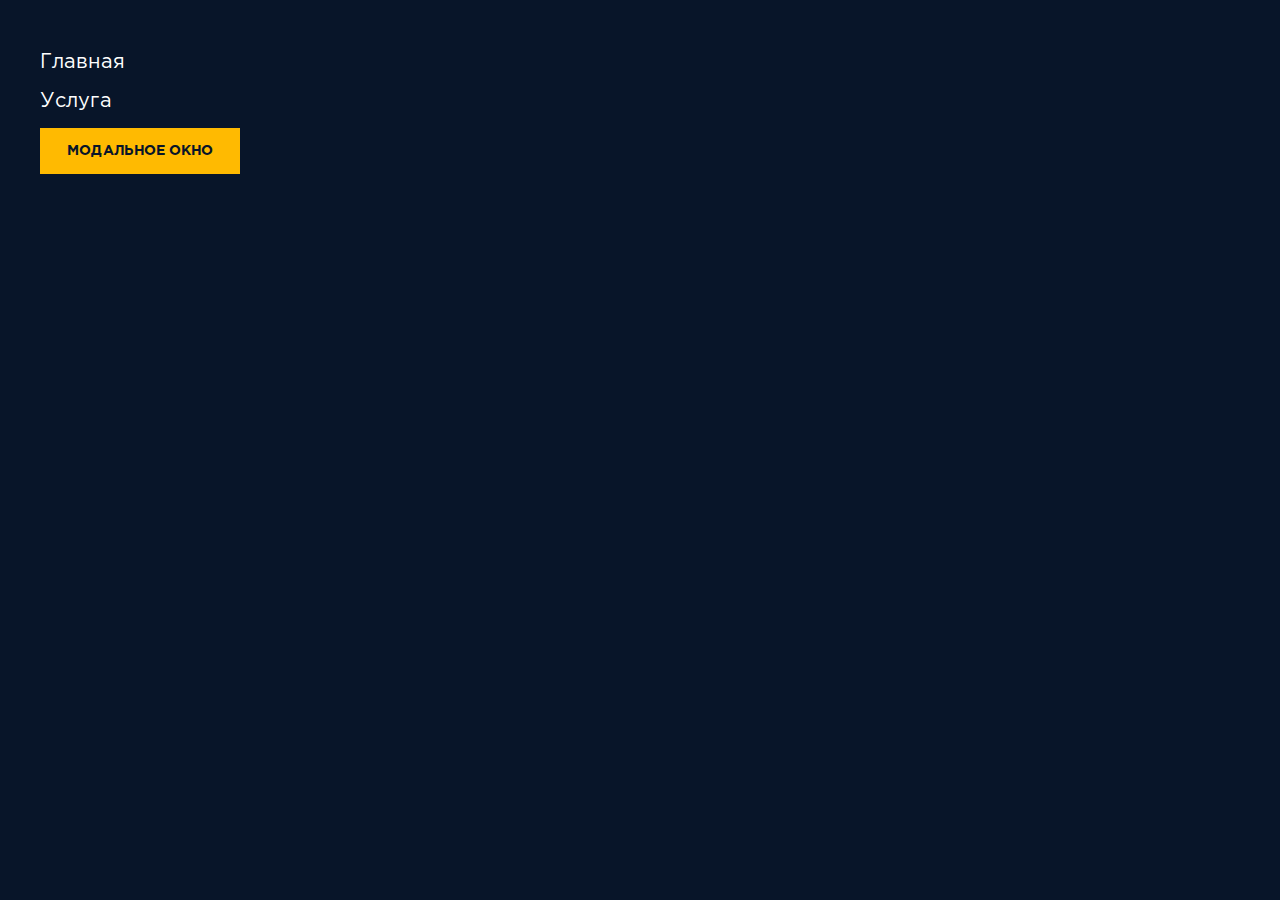
==== nav.html @ 05c07305 "comment2" ====
<!DOCTYPE html>
<html lang="en">

<head>
	<meta charset="UTF-8">
	<meta name="viewport" content="width=device-width, initial-scale=1.0">
	<meta name="keywords" content="">
	<link rel="stylesheet" href="css/libs.min.css">
	<link rel="stylesheet" href="css/style.min.css">
	<title>Навигация</title>
	<script src="https://api-maps.yandex.ru/2.1/?lang=ru_RU&apikey=9133eb49-3a97-4b2d-90be-6b80a97a5036" type="text/javascript"></script>
</head>


<body>
	
	<section class="nav">
		<div class="container">
			<ul class="nav__list">
				<li><a href="index.html">Главная</a></li>
				<li><a href="service.html">Услуга</a></li>

				<li>
					<button class="modal-btn btn-yellow" data-modal="contactModal">Модальное окно</button>
				</li>
			</ul>

			<div class="modal" id="contactModal">
				<div class="modal__dialog">
					<button type="button" class="_close-modal modal__close" data-bs-dismiss="modal" aria-label="Close">
						<svg width="14" height="14" viewBox="0 0 14 14" fill="none" xmlns="http://www.w3.org/2000/svg">
							<path d="M13 1L1 13M1 1L13 13" stroke="#999999" stroke-width="2" stroke-linecap="round" stroke-linejoin="round"></path>
						</svg>
					</button>
					<div class="modal__content">
						<h3 class="modal-title">Заголовок</h3>
						<form class="modal-form">
							<fieldset class="modal-form__group">
								<span>Ваше имя</span>
								<input type="text" placeholder="">
							</fieldset>
							<fieldset class="modal-form__group">
								<span>Телефон</span>
								<input type="tel" placeholder="">
							</fieldset>
							<fieldset class="modal-form__group">
								<button class="modal-form__btn btn-yellow">Отправить</button>
							</fieldset>
						</form>
					</div>
				</div>
			</div>
		</div>
	</section>	

	<script src="js/libs.min.js"></script>
<script src="js/main.min.js"></script>

</body>

</html>
---- css/libs.min.css ----
@font-face{font-family:"swiper-icons";src:url("data:application/font-woff;charset=utf-8;base64, [base64]//wADZ2x5ZgAAAywAAADMAAAD2MHtryVoZWFkAAABbAAAADAAAAA2E2+eoWhoZWEAAAGcAAAAHwAAACQC9gDzaG10eAAAAigAAAAZAAAArgJkABFsb2NhAAAC0AAAAFoAAABaFQAUGG1heHAAAAG8AAAAHwAAACAAcABAbmFtZQAAA/gAAAE5AAACXvFdBwlwb3N0AAAFNAAAAGIAAACE5s74hXjaY2BkYGAAYpf5Hu/j+W2+MnAzMYDAzaX6QjD6/4//Bxj5GA8AuRwMYGkAPywL13jaY2BkYGA88P8Agx4j+/8fQDYfA1AEBWgDAIB2BOoAeNpjYGRgYNBh4GdgYgABEMnIABJzYNADCQAACWgAsQB42mNgYfzCOIGBlYGB0YcxjYGBwR1Kf2WQZGhhYGBiYGVmgAFGBiQQkOaawtDAoMBQxXjg/wEGPcYDDA4wNUA2CCgwsAAAO4EL6gAAeNpj2M0gyAACqxgGNWBkZ2D4/wMA+xkDdgAAAHjaY2BgYGaAYBkGRgYQiAHyGMF8FgYHIM3DwMHABGQrMOgyWDLEM1T9/w8UBfEMgLzE////P/5//f/V/xv+r4eaAAeMbAxwIUYmIMHEgKYAYjUcsDAwsLKxc3BycfPw8jEQA/[base64]/uznmfPFBNODM2K7MTQ45YEAZqGP81AmGGcF3iPqOop0r1SPTaTbVkfUe4HXj97wYE+yNwWYxwWu4v1ugWHgo3S1XdZEVqWM7ET0cfnLGxWfkgR42o2PvWrDMBSFj/IHLaF0zKjRgdiVMwScNRAoWUoH78Y2icB/yIY09An6AH2Bdu/UB+yxopYshQiEvnvu0dURgDt8QeC8PDw7Fpji3fEA4z/PEJ6YOB5hKh4dj3EvXhxPqH/SKUY3rJ7srZ4FZnh1PMAtPhwP6fl2PMJMPDgeQ4rY8YT6Gzao0eAEA409DuggmTnFnOcSCiEiLMgxCiTI6Cq5DZUd3Qmp10vO0LaLTd2cjN4fOumlc7lUYbSQcZFkutRG7g6JKZKy0RmdLY680CDnEJ+UMkpFFe1RN7nxdVpXrC4aTtnaurOnYercZg2YVmLN/d/gczfEimrE/fs/bOuq29Zmn8tloORaXgZgGa78yO9/cnXm2BpaGvq25Dv9S4E9+5SIc9PqupJKhYFSSl47+Qcr1mYNAAAAeNptw0cKwkAAAMDZJA8Q7OUJvkLsPfZ6zFVERPy8qHh2YER+3i/BP83vIBLLySsoKimrqKqpa2hp6+jq6RsYGhmbmJqZSy0sraxtbO3sHRydnEMU4uR6yx7JJXveP7WrDycAAAAAAAH//wACeNpjYGRgYOABYhkgZgJCZgZNBkYGLQZtIJsFLMYAAAw3ALgAeNolizEKgDAQBCchRbC2sFER0YD6qVQiBCv/H9ezGI6Z5XBAw8CBK/m5iQQVauVbXLnOrMZv2oLdKFa8Pjuru2hJzGabmOSLzNMzvutpB3N42mNgZGBg4GKQYzBhYMxJLMlj4GBgAYow/P/PAJJhLM6sSoWKfWCAAwDAjgbRAAB42mNgYGBkAIIbCZo5IPrmUn0hGA0AO8EFTQAA");font-weight:400;font-style:normal}:root{--swiper-theme-color: #007aff}.swiper{margin-left:auto;margin-right:auto;position:relative;overflow:hidden;list-style:none;padding:0;z-index:1}.swiper-vertical>.swiper-wrapper{flex-direction:column}.swiper-wrapper{position:relative;width:100%;height:100%;z-index:1;display:flex;transition-property:transform;box-sizing:content-box}.swiper-android .swiper-slide,.swiper-wrapper{transform:translate3d(0px, 0, 0)}.swiper-pointer-events{touch-action:pan-y}.swiper-pointer-events.swiper-vertical{touch-action:pan-x}.swiper-slide{flex-shrink:0;width:100%;height:100%;position:relative;transition-property:transform}.swiper-slide-invisible-blank{visibility:hidden}.swiper-autoheight,.swiper-autoheight .swiper-slide{height:auto}.swiper-autoheight .swiper-wrapper{align-items:flex-start;transition-property:transform,height}.swiper-backface-hidden .swiper-slide{transform:translateZ(0);-webkit-backface-visibility:hidden;backface-visibility:hidden}.swiper-3d,.swiper-3d.swiper-css-mode .swiper-wrapper{perspective:1200px}.swiper-3d .swiper-wrapper,.swiper-3d .swiper-slide,.swiper-3d .swiper-slide-shadow,.swiper-3d .swiper-slide-shadow-left,.swiper-3d .swiper-slide-shadow-right,.swiper-3d .swiper-slide-shadow-top,.swiper-3d .swiper-slide-shadow-bottom,.swiper-3d .swiper-cube-shadow{transform-style:preserve-3d}.swiper-3d .swiper-slide-shadow,.swiper-3d .swiper-slide-shadow-left,.swiper-3d .swiper-slide-shadow-right,.swiper-3d .swiper-slide-shadow-top,.swiper-3d .swiper-slide-shadow-bottom{position:absolute;left:0;top:0;width:100%;height:100%;pointer-events:none;z-index:10}.swiper-3d .swiper-slide-shadow{background:rgba(0,0,0,.15)}.swiper-3d .swiper-slide-shadow-left{background-image:linear-gradient(to left, rgba(0, 0, 0, 0.5), rgba(0, 0, 0, 0))}.swiper-3d .swiper-slide-shadow-right{background-image:linear-gradient(to right, rgba(0, 0, 0, 0.5), rgba(0, 0, 0, 0))}.swiper-3d .swiper-slide-shadow-top{background-image:linear-gradient(to top, rgba(0, 0, 0, 0.5), rgba(0, 0, 0, 0))}.swiper-3d .swiper-slide-shadow-bottom{background-image:linear-gradient(to bottom, rgba(0, 0, 0, 0.5), rgba(0, 0, 0, 0))}.swiper-css-mode>.swiper-wrapper{overflow:auto;scrollbar-width:none;-ms-overflow-style:none}.swiper-css-mode>.swiper-wrapper::-webkit-scrollbar{display:none}.swiper-css-mode>.swiper-wrapper>.swiper-slide{scroll-snap-align:start start}.swiper-horizontal.swiper-css-mode>.swiper-wrapper{scroll-snap-type:x mandatory}.swiper-vertical.swiper-css-mode>.swiper-wrapper{scroll-snap-type:y mandatory}.swiper-centered>.swiper-wrapper::before{content:"";flex-shrink:0;order:9999}.swiper-centered.swiper-horizontal>.swiper-wrapper>.swiper-slide:first-child{margin-inline-start:var(--swiper-centered-offset-before)}.swiper-centered.swiper-horizontal>.swiper-wrapper::before{height:100%;min-height:1px;width:var(--swiper-centered-offset-after)}.swiper-centered.swiper-vertical>.swiper-wrapper>.swiper-slide:first-child{margin-block-start:var(--swiper-centered-offset-before)}.swiper-centered.swiper-vertical>.swiper-wrapper::before{width:100%;min-width:1px;height:var(--swiper-centered-offset-after)}.swiper-centered>.swiper-wrapper>.swiper-slide{scroll-snap-align:center center}.swiper-virtual .swiper-slide{-webkit-backface-visibility:hidden;transform:translateZ(0)}.swiper-virtual.swiper-css-mode .swiper-wrapper::after{content:"";position:absolute;left:0;top:0;pointer-events:none}.swiper-virtual.swiper-css-mode.swiper-horizontal .swiper-wrapper::after{height:1px;width:var(--swiper-virtual-size)}.swiper-virtual.swiper-css-mode.swiper-vertical .swiper-wrapper::after{width:1px;height:var(--swiper-virtual-size)}:root{--swiper-navigation-size: 44px}.swiper-button-prev,.swiper-button-next{position:absolute;top:50%;width:calc(var(--swiper-navigation-size)/44*27);height:var(--swiper-navigation-size);margin-top:calc(0px - var(--swiper-navigation-size)/2);z-index:10;cursor:pointer;display:flex;align-items:center;justify-content:center;color:var(--swiper-navigation-color, var(--swiper-theme-color))}.swiper-button-prev.swiper-button-disabled,.swiper-button-next.swiper-button-disabled{opacity:.35;cursor:auto;pointer-events:none}.swiper-button-prev.swiper-button-hidden,.swiper-button-next.swiper-button-hidden{opacity:0;cursor:auto;pointer-events:none}.swiper-navigation-disabled .swiper-button-prev,.swiper-navigation-disabled .swiper-button-next{display:none !important}.swiper-button-prev:after,.swiper-button-next:after{font-family:swiper-icons;font-size:var(--swiper-navigation-size);text-transform:none !important;letter-spacing:0;font-variant:initial;line-height:1}.swiper-button-prev,.swiper-rtl .swiper-button-next{left:10px;right:auto}.swiper-button-prev:after,.swiper-rtl .swiper-button-next:after{content:"prev"}.swiper-button-next,.swiper-rtl .swiper-button-prev{right:10px;left:auto}.swiper-button-next:after,.swiper-rtl .swiper-button-prev:after{content:"next"}.swiper-button-lock{display:none}.swiper-pagination{position:absolute;text-align:center;transition:300ms opacity;transform:translate3d(0, 0, 0);z-index:10}.swiper-pagination.swiper-pagination-hidden{opacity:0}.swiper-pagination-disabled>.swiper-pagination,.swiper-pagination.swiper-pagination-disabled{display:none !important}.swiper-pagination-fraction,.swiper-pagination-custom,.swiper-horizontal>.swiper-pagination-bullets,.swiper-pagination-bullets.swiper-pagination-horizontal{bottom:10px;left:0;width:100%}.swiper-pagination-bullets-dynamic{overflow:hidden;font-size:0}.swiper-pagination-bullets-dynamic .swiper-pagination-bullet{transform:scale(0.33);position:relative}.swiper-pagination-bullets-dynamic .swiper-pagination-bullet-active{transform:scale(1)}.swiper-pagination-bullets-dynamic .swiper-pagination-bullet-active-main{transform:scale(1)}.swiper-pagination-bullets-dynamic .swiper-pagination-bullet-active-prev{transform:scale(0.66)}.swiper-pagination-bullets-dynamic .swiper-pagination-bullet-active-prev-prev{transform:scale(0.33)}.swiper-pagination-bullets-dynamic .swiper-pagination-bullet-active-next{transform:scale(0.66)}.swiper-pagination-bullets-dynamic .swiper-pagination-bullet-active-next-next{transform:scale(0.33)}.swiper-pagination-bullet{width:var(--swiper-pagination-bullet-width, var(--swiper-pagination-bullet-size, 8px));height:var(--swiper-pagination-bullet-height, var(--swiper-pagination-bullet-size, 8px));display:inline-block;border-radius:50%;background:var(--swiper-pagination-bullet-inactive-color, #000);opacity:var(--swiper-pagination-bullet-inactive-opacity, 0.2)}button.swiper-pagination-bullet{border:none;margin:0;padding:0;box-shadow:none;-webkit-appearance:none;appearance:none}.swiper-pagination-clickable .swiper-pagination-bullet{cursor:pointer}.swiper-pagination-bullet:only-child{display:none !important}.swiper-pagination-bullet-active{opacity:var(--swiper-pagination-bullet-opacity, 1);background:var(--swiper-pagination-color, var(--swiper-theme-color))}.swiper-vertical>.swiper-pagination-bullets,.swiper-pagination-vertical.swiper-pagination-bullets{right:10px;top:50%;transform:translate3d(0px, -50%, 0)}.swiper-vertical>.swiper-pagination-bullets .swiper-pagination-bullet,.swiper-pagination-vertical.swiper-pagination-bullets .swiper-pagination-bullet{margin:var(--swiper-pagination-bullet-vertical-gap, 6px) 0;display:block}.swiper-vertical>.swiper-pagination-bullets.swiper-pagination-bullets-dynamic,.swiper-pagination-vertical.swiper-pagination-bullets.swiper-pagination-bullets-dynamic{top:50%;transform:translateY(-50%);width:8px}.swiper-vertical>.swiper-pagination-bullets.swiper-pagination-bullets-dynamic .swiper-pagination-bullet,.swiper-pagination-vertical.swiper-pagination-bullets.swiper-pagination-bullets-dynamic .swiper-pagination-bullet{display:inline-block;transition:200ms transform,200ms top}.swiper-horizontal>.swiper-pagination-bullets .swiper-pagination-bullet,.swiper-pagination-horizontal.swiper-pagination-bullets .swiper-pagination-bullet{margin:0 var(--swiper-pagination-bullet-horizontal-gap, 4px)}.swiper-horizontal>.swiper-pagination-bullets.swiper-pagination-bullets-dynamic,.swiper-pagination-horizontal.swiper-pagination-bullets.swiper-pagination-bullets-dynamic{left:50%;transform:translateX(-50%);white-space:nowrap}.swiper-horizontal>.swiper-pagination-bullets.swiper-pagination-bullets-dynamic .swiper-pagination-bullet,.swiper-pagination-horizontal.swiper-pagination-bullets.swiper-pagination-bullets-dynamic .swiper-pagination-bullet{transition:200ms transform,200ms left}.swiper-horizontal.swiper-rtl>.swiper-pagination-bullets-dynamic .swiper-pagination-bullet{transition:200ms transform,200ms right}.swiper-pagination-progressbar{background:rgba(0,0,0,.25);position:absolute}.swiper-pagination-progressbar .swiper-pagination-progressbar-fill{background:var(--swiper-pagination-color, var(--swiper-theme-color));position:absolute;left:0;top:0;width:100%;height:100%;transform:scale(0);transform-origin:left top}.swiper-rtl .swiper-pagination-progressbar .swiper-pagination-progressbar-fill{transform-origin:right top}.swiper-horizontal>.swiper-pagination-progressbar,.swiper-pagination-progressbar.swiper-pagination-horizontal,.swiper-vertical>.swiper-pagination-progressbar.swiper-pagination-progressbar-opposite,.swiper-pagination-progressbar.swiper-pagination-vertical.swiper-pagination-progressbar-opposite{width:100%;height:4px;left:0;top:0}.swiper-vertical>.swiper-pagination-progressbar,.swiper-pagination-progressbar.swiper-pagination-vertical,.swiper-horizontal>.swiper-pagination-progressbar.swiper-pagination-progressbar-opposite,.swiper-pagination-progressbar.swiper-pagination-horizontal.swiper-pagination-progressbar-opposite{width:4px;height:100%;left:0;top:0}.swiper-pagination-lock{display:none}.swiper-scrollbar{border-radius:10px;position:relative;-ms-touch-action:none;background:rgba(0,0,0,.1)}.swiper-scrollbar-disabled>.swiper-scrollbar,.swiper-scrollbar.swiper-scrollbar-disabled{display:none !important}.swiper-horizontal>.swiper-scrollbar,.swiper-scrollbar.swiper-scrollbar-horizontal{position:absolute;left:1%;bottom:3px;z-index:50;height:5px;width:98%}.swiper-vertical>.swiper-scrollbar,.swiper-scrollbar.swiper-scrollbar-vertical{position:absolute;right:3px;top:1%;z-index:50;width:5px;height:98%}.swiper-scrollbar-drag{height:100%;width:100%;position:relative;background:rgba(0,0,0,.5);border-radius:10px;left:0;top:0}.swiper-scrollbar-cursor-drag{cursor:move}.swiper-scrollbar-lock{display:none}.swiper-zoom-container{width:100%;height:100%;display:flex;justify-content:center;align-items:center;text-align:center}.swiper-zoom-container>img,.swiper-zoom-container>svg,.swiper-zoom-container>canvas{max-width:100%;max-height:100%;object-fit:contain}.swiper-slide-zoomed{cursor:move}.swiper-lazy-preloader{width:42px;height:42px;position:absolute;left:50%;top:50%;margin-left:-21px;margin-top:-21px;z-index:10;transform-origin:50%;box-sizing:border-box;border:4px solid var(--swiper-preloader-color, var(--swiper-theme-color));border-radius:50%;border-top-color:rgba(0,0,0,0)}.swiper:not(.swiper-watch-progress) .swiper-lazy-preloader,.swiper-watch-progress .swiper-slide-visible .swiper-lazy-preloader{animation:swiper-preloader-spin 1s infinite linear}.swiper-lazy-preloader-white{--swiper-preloader-color: #fff}.swiper-lazy-preloader-black{--swiper-preloader-color: #000}@keyframes swiper-preloader-spin{0%{transform:rotate(0deg)}100%{transform:rotate(360deg)}}.swiper .swiper-notification{position:absolute;left:0;top:0;pointer-events:none;opacity:0;z-index:-1000}.swiper-free-mode>.swiper-wrapper{transition-timing-function:ease-out;margin:0 auto}.swiper-grid>.swiper-wrapper{flex-wrap:wrap}.swiper-grid-column>.swiper-wrapper{flex-wrap:wrap;flex-direction:column}.swiper-fade.swiper-free-mode .swiper-slide{transition-timing-function:ease-out}.swiper-fade .swiper-slide{pointer-events:none;transition-property:opacity}.swiper-fade .swiper-slide .swiper-slide{pointer-events:none}.swiper-fade .swiper-slide-active,.swiper-fade .swiper-slide-active .swiper-slide-active{pointer-events:auto}.swiper-cube{overflow:visible}.swiper-cube .swiper-slide{pointer-events:none;-webkit-backface-visibility:hidden;backface-visibility:hidden;z-index:1;visibility:hidden;transform-origin:0 0;width:100%;height:100%}.swiper-cube .swiper-slide .swiper-slide{pointer-events:none}.swiper-cube.swiper-rtl .swiper-slide{transform-origin:100% 0}.swiper-cube .swiper-slide-active,.swiper-cube .swiper-slide-active .swiper-slide-active{pointer-events:auto}.swiper-cube .swiper-slide-active,.swiper-cube .swiper-slide-next,.swiper-cube .swiper-slide-prev,.swiper-cube .swiper-slide-next+.swiper-slide{pointer-events:auto;visibility:visible}.swiper-cube .swiper-slide-shadow-top,.swiper-cube .swiper-slide-shadow-bottom,.swiper-cube .swiper-slide-shadow-left,.swiper-cube .swiper-slide-shadow-right{z-index:0;-webkit-backface-visibility:hidden;backface-visibility:hidden}.swiper-cube .swiper-cube-shadow{position:absolute;left:0;bottom:0px;width:100%;height:100%;opacity:.6;z-index:0}.swiper-cube .swiper-cube-shadow:before{content:"";background:#000;position:absolute;left:0;top:0;bottom:0;right:0;filter:blur(50px)}.swiper-flip{overflow:visible}.swiper-flip .swiper-slide{pointer-events:none;-webkit-backface-visibility:hidden;backface-visibility:hidden;z-index:1}.swiper-flip .swiper-slide .swiper-slide{pointer-events:none}.swiper-flip .swiper-slide-active,.swiper-flip .swiper-slide-active .swiper-slide-active{pointer-events:auto}.swiper-flip .swiper-slide-shadow-top,.swiper-flip .swiper-slide-shadow-bottom,.swiper-flip .swiper-slide-shadow-left,.swiper-flip .swiper-slide-shadow-right{z-index:0;-webkit-backface-visibility:hidden;backface-visibility:hidden}.swiper-creative .swiper-slide{-webkit-backface-visibility:hidden;backface-visibility:hidden;overflow:hidden;transition-property:transform,opacity,height}.swiper-cards{overflow:visible}.swiper-cards .swiper-slide{transform-origin:center bottom;-webkit-backface-visibility:hidden;backface-visibility:hidden;overflow:hidden}
/*# sourceMappingURL=../sourcemaps/libs.min.css.map */
---- css/style.min.css ----
*,::after,::before{-webkit-box-sizing:inherit;box-sizing:inherit}*{-webkit-box-sizing:border-box;box-sizing:border-box}a,body,div,form,h1,h2,h3,h4,h5,label,li,p,ul{margin:0;padding:0;border:0;text-decoration:none;line-height:1;-webkit-box-sizing:border-box;box-sizing:border-box}button,input,input:active,input[type=checkbox]:focus,input[type=file]:focus,input[type=radio]:focus,input[type=text]:focus,textarea{outline:0!important}button{font-family:"Gotham Pro";border:none;cursor:pointer;display:-webkit-box;display:-ms-flexbox;display:flex;-webkit-box-pack:center;-ms-flex-pack:center;justify-content:center;-webkit-box-align:center;-ms-flex-align:center;align-items:center;-webkit-transition:.5s;-o-transition:.5s;transition:.5s}html{height:100%;scroll-behavior:smooth;-webkit-box-sizing:border-box;box-sizing:border-box}body{font-family:"Gotham Pro",sans-serif;font-weight:400;height:100%;overflow-x:hidden;background:#fff}.fixed-body{overflow:hidden}h1,h2,h3,h4,h5,h6,img,p{margin:0;padding:0;height:auto;-o-object-fit:cover;object-fit:cover}a{color:inherit;text-decoration:none;-webkit-transition:.5s;-o-transition:.5s;transition:.5s}li,ul{margin:0;padding:0;list-style:none}.container{margin:0 auto;padding:0 30px;max-width:1260px}@media screen and (max-width:991px){.container{padding:0 25px}}@media screen and (max-width:575px){.container{padding:0 15px}}@font-face{font-family:"Gotham Pro";font-weight:400;src:url(../fonts/GothamPro.woff) format("woff")}@font-face{font-family:"Gotham Pro";font-weight:400;src:url(../fonts/GothamPro.woff2) format("woff2")}@font-face{font-family:"Gotham Pro";font-weight:500;src:url(../fonts/GothamPro-Medium.woff) format("woff")}@font-face{font-family:"Gotham Pro";font-weight:500;src:url(../fonts/GothamPro-Medium.woff2) format("woff2")}@font-face{font-family:"Gotham Pro";font-weight:700;src:url(../fonts/GothamPro-Bold.woff) format("woff")}@font-face{font-family:"Gotham Pro";font-weight:700;src:url(../fonts/GothamPro-Bold.woff2) format("woff2")}.header{position:absolute;z-index:3;top:0;left:0;width:100%;padding-left:86px}.header__wrapp .container{padding:0}.header-top{padding:30px 15px}.header-top__inner{display:-webkit-box;display:-ms-flexbox;display:flex;-webkit-box-pack:justify;-ms-flex-pack:justify;justify-content:space-between;-webkit-box-align:center;-ms-flex-align:center;align-items:center}.header-top__left,.header-top__right{display:-webkit-box;display:-ms-flexbox;display:flex;-webkit-box-align:center;-ms-flex-align:center;align-items:center}.header-top__logo{width:165px}.header-top__logo img{width:100%}.header-top__connection{margin-left:125px}.header-top__tel{display:-webkit-box;display:-ms-flexbox;display:flex;-webkit-box-align:center;-ms-flex-align:center;align-items:center}.header-top__tel:hover span{color:#c9a028}.header-top__tel img{width:16px}.header-top__tel span{font-size:15px;line-height:105%;font-weight:700;text-transform:uppercase;color:#ffba01;margin-left:6px}.header-top__mail{font-size:15px;line-height:105%;color:#ffba01;padding-left:22px;margin-top:8px;display:block}.header-top__mail:hover{color:#c9a028}.header-top__location{display:-webkit-box;display:-ms-flexbox;display:flex}.header-top__location-img{width:12px}.header-top__location-img img{width:100%}.header-top__location-desc{margin-left:6px}.header-top__location-desc span:nth-child(1){font-size:15px;line-height:105%;font-weight:700;color:#fff;display:block}.header-top__location-desc span:nth-child(2){font-size:15px;line-height:105%;color:#fff;margin-top:8px;display:block}.header-top__btn{width:168px;height:46px;margin-left:125px}.header-bottom{padding:0 15px}.header-bottom__list{width:100%;display:-webkit-box;display:-ms-flexbox;display:flex;-webkit-box-pack:justify;-ms-flex-pack:justify;justify-content:space-between;-webkit-box-align:center;-ms-flex-align:center;align-items:center;height:60px;background-color:#fff}.header-bottom__list li{height:100%}.header-bottom__link2 a:after{display:none}.header-bottom__link a{height:100%;display:-webkit-box;display:-ms-flexbox;display:flex;-webkit-box-pack:center;-ms-flex-pack:center;justify-content:center;-webkit-box-align:center;-ms-flex-align:center;align-items:center;padding:0 26px;font-size:14px;line-height:120%;font-weight:700;text-transform:uppercase;color:#081529;position:relative}.header-bottom__link a:after{content:"";position:absolute;top:50%;right:-6px;-webkit-transform:translate(0,-50%);-ms-transform:translate(0,-50%);transform:translate(0,-50%);width:4px;height:20px;background-color:#ffba01}.header-bottom__link a:hover{background-color:#1a2a43;color:#ffba01}.header-bottom__link a:hover:after{z-index:-1}.header-bottom__item{position:relative}.header-bottom__item--active .header-bottom__show{background-color:#1a2a43}.header-bottom__item--active .header-bottom__show span{color:#ffba01}.header-bottom__item--active .header-bottom__show svg path{fill:#ffba01}.header-bottom__item--active .header-bottom__show:after{z-index:-1}.header-bottom__item--active .header-bottom__hidden{display:block}.header-bottom__show{height:100%;padding:0 26px;display:-webkit-box;display:-ms-flexbox;display:flex;-webkit-box-pack:center;-ms-flex-pack:center;justify-content:center;-webkit-box-align:center;-ms-flex-align:center;align-items:center;cursor:pointer;-webkit-transition:.3s;-o-transition:.3s;transition:.3s;position:relative}.header-bottom__show:after{content:"";position:absolute;top:50%;right:-6px;-webkit-transform:translate(0,-50%);-ms-transform:translate(0,-50%);transform:translate(0,-50%);width:4px;height:20px;background-color:#ffba01}.header-bottom__show:hover{background-color:#1a2a43}.header-bottom__show:hover:after{z-index:-1}.header-bottom__show:hover span{color:#ffba01}.header-bottom__show:hover svg path{fill:#ffba01}.header-bottom__show svg{-ms-flex-negative:0;flex-shrink:0}.header-bottom__show span{font-size:14px;line-height:120%;font-weight:700;text-transform:uppercase;color:#081529;margin-right:6px}.header-bottom__hidden{position:absolute;z-index:3;top:100%;left:0;background-color:#040d1b;padding:30px 20px;width:100%;min-width:265px;display:none;-webkit-transition:.3s;-o-transition:.3s;transition:.3s}.header-bottom__hidden-list a{display:block;font-size:14px;line-height:120%;color:#fff;padding-left:17px;position:relative}.header-bottom__hidden-list a:after{content:"";position:absolute;top:50%;left:0;-webkit-transform:translate(0,-50%);-ms-transform:translate(0,-50%);transform:translate(0,-50%);width:5px;height:5px;background-color:#ffba01}.header-bottom__hidden-list a:not(:first-child){margin-top:15px}.header-bottom__hidden-list a:hover{color:#ffba01}.header-mob{padding:25px 0 0;display:none}.header-mob__inner{display:-webkit-box;display:-ms-flexbox;display:flex;-webkit-box-pack:justify;-ms-flex-pack:justify;justify-content:space-between;-webkit-box-align:center;-ms-flex-align:center;align-items:center}.header-mob__logo{width:130px}.header-mob__logo img{width:100%}.header-mob__burger{width:25px;height:25px;position:relative;z-index:10;cursor:pointer}.header-mob__burger span{position:absolute;left:0;width:100%;height:2px;background:#fff;-webkit-transition:.5s;-o-transition:.5s;transition:.5s}.header-mob__burger span:nth-child(1){top:0}.header-mob__burger span:nth-child(2){top:50%;-webkit-transform:translate(0,-50%);-ms-transform:translate(0,-50%);transform:translate(0,-50%)}.header-mob__burger span:nth-child(3){bottom:0}.header-mob__burger--active span:nth-child(1){top:11px;-webkit-transform:rotate(-45deg);-ms-transform:rotate(-45deg);transform:rotate(-45deg)}.header-mob__burger--active span:nth-child(2){display:none}.header-mob__burger--active span:nth-child(3){bottom:12px;-webkit-transform:rotate(45deg);-ms-transform:rotate(45deg);transform:rotate(45deg)}@media screen and (max-width:1380px){.header-bottom__list{-webkit-box-pack:start;-ms-flex-pack:start;justify-content:start}.header-bottom__link a{font-size:13px;padding:0 10px}.header-bottom__link a:after{right:-2px;width:2px}.header-bottom__show{padding:0 10px}.header-bottom__show:after{right:-2px;width:2px}.header-bottom__show span{font-size:13px}}@media screen and (max-width:1200px){.header-top__logo{width:130px}.header-top__btn,.header-top__connection{margin-left:25px}}@media screen and (max-width:1100px){.header-bottom__link a{font-size:12px;padding:0 7px}.header-bottom__show{padding:0 7px}.header-bottom__show span{font-size:12px}}@media screen and (max-width:991px){.header__wrapp{position:fixed;top:0;right:-105%;width:400px;height:100vh;background-color:#081529;padding:75px 20px 60px;-webkit-transition:.5s;-o-transition:.5s;transition:.5s;overflow-y:auto}.header__wrapp::-webkit-scrollbar{width:3px}.header__wrapp::-webkit-scrollbar-track{background:#081529;border-radius:3px}.header__wrapp::-webkit-scrollbar-thumb{background:#fff;border-radius:3px}.header__wrapp--active{right:0}.header-top,.header__wrapp .container{padding:0}.header-top__inner{-webkit-box-orient:vertical;-webkit-box-direction:normal;-ms-flex-direction:column;flex-direction:column;-webkit-box-align:start;-ms-flex-align:start;align-items:start;margin-top:40px}.header-top__left{display:block;-webkit-box-align:start;-ms-flex-align:start;align-items:start;margin-top:25px}.header-top__right{-webkit-box-orient:vertical;-webkit-box-direction:normal;-ms-flex-direction:column;flex-direction:column;-webkit-box-align:start;-ms-flex-align:start;align-items:start;-webkit-box-ordinal-group:0;-ms-flex-order:-1;order:-1}.header-top__logo{display:none}.header-top__connection{margin:0}.header-top__btn{position:absolute;top:30px;left:0}.header-bottom{background:rgba(0,0,0,0);margin-top:40px}.header-bottom__list{-webkit-box-orient:vertical;-webkit-box-direction:normal;-ms-flex-direction:column;flex-direction:column;-webkit-box-align:start;-ms-flex-align:start;align-items:start;height:100%;background:rgba(0,0,0,0)}.header-bottom__list li:not(:first-child){margin-top:25px}.header-bottom__link a{-webkit-box-align:start;-ms-flex-align:start;align-items:start;color:#fff;padding:0}.header-bottom__link a:after{display:none}.header-bottom__link a:hover{background:rgba(0,0,0,0)}.header-bottom__item{width:100%}.header-bottom__item--active .header-bottom__show{background:rgba(0,0,0,0)}.header-bottom__show{-webkit-box-pack:start;-ms-flex-pack:start;justify-content:start;padding:0}.header-bottom__show svg path{fill:#fff}.header-bottom__show span{color:#fff}.header-bottom__show:after{display:none}.header-bottom__show:hover{background:rgba(0,0,0,0)}.header-bottom__hidden{position:static;min-width:100%;width:calc(100% + 40px);margin-left:-20px}.header-mob{display:block}}@media screen and (max-width:575px){.header{padding-left:66px}.header__wrapp{width:100%}}@media screen and (max-width:399px){.header{padding-left:0}}.content{padding-left:86px}.sidebar{position:fixed;z-index:4;top:0;left:0;width:86px;height:100vh;background-color:#081529;padding:25px 10px;overflow-y:auto}.sidebar::-webkit-scrollbar{width:0}.sidebar::-webkit-scrollbar-track{background:#081529;border-radius:3px}.sidebar::-webkit-scrollbar-thumb{background:#fff;border-radius:3px}.sidebar--active{z-index:2}.sidebar-burger{width:25px;height:25px;position:relative;z-index:10;cursor:pointer;margin:0 auto}.sidebar-burger span{position:absolute;left:0;width:100%;height:2px;background:#fff;-webkit-transition:.5s;-o-transition:.5s;transition:.5s}.sidebar-burger span:nth-child(1){top:0}.sidebar-burger span:nth-child(2){top:50%;-webkit-transform:translate(0,-50%);-ms-transform:translate(0,-50%);transform:translate(0,-50%)}.sidebar-burger span:nth-child(3){bottom:0}.sidebar-burger--active span:nth-child(1){top:11px;-webkit-transform:rotate(-45deg);-ms-transform:rotate(-45deg);transform:rotate(-45deg)}.sidebar-burger--active span:nth-child(2){display:none}.sidebar-burger--active span:nth-child(3){bottom:12px;-webkit-transform:rotate(45deg);-ms-transform:rotate(45deg);transform:rotate(45deg)}.sidebar-menu{position:fixed;z-index:4;top:50%;left:50%;-webkit-transform:translate(-50%,-50%);-ms-transform:translate(-50%,-50%);transform:translate(-50%,-50%);width:100%;height:100vh;background-color:rgba(0,0,0,.5);-webkit-transition:.5s;-o-transition:.5s;transition:.5s;opacity:0;pointer-events:none}.sidebar-menu--active{opacity:1;pointer-events:all}.sidebar-menu--active .sidebar-menu__inner{margin-left:0}.sidebar-menu__inner{width:400px;height:100%;background-color:#081529;padding:80px 30px 60px;overflow-y:auto;margin-left:-105%;-webkit-transition:.5s;-o-transition:.5s;transition:.5s}.sidebar-menu__inner::-webkit-scrollbar{width:3px}.sidebar-menu__inner::-webkit-scrollbar-track{background:#081529;border-radius:3px}.sidebar-menu__inner::-webkit-scrollbar-thumb{background:#fff;border-radius:3px}.sidebar-search{width:26px;height:26px;padding:0;margin:30px auto 0;background:rgba(0,0,0,0)}.sidebar-search img{width:100%}.sidebar-socials{display:-webkit-box;display:-ms-flexbox;display:flex;-webkit-box-orient:vertical;-webkit-box-direction:normal;-ms-flex-direction:column;flex-direction:column;-webkit-box-align:center;-ms-flex-align:center;align-items:center;margin-top:60px}.sidebar-social{width:26px}.sidebar-social:not(:first-child){margin-top:20px}.sidebar-social img{width:100%}.sidebar-btn{width:46px;height:260px;margin:60px auto 0}.sidebar-btn span{-webkit-writing-mode:vertical-rl;-ms-writing-mode:tb-rl;writing-mode:vertical-rl;-webkit-transform:rotate(180deg);-ms-transform:rotate(180deg);transform:rotate(180deg)}.sidebar-tel{display:-webkit-box;display:-ms-flexbox;display:flex}.sidebar-tel img{width:16px}.sidebar-tel span{font-size:15px;line-height:120%;font-weight:700;text-transform:uppercase;color:#ffba01;margin-left:6px}.sidebar-tel:hover span{color:#c9a028}.sidebar-mail{display:block;font-size:15px;line-height:120%;color:#ffba01;margin-top:8px;padding-left:22px}.sidebar-mail:hover span{color:#c9a028}.sidebar-location{display:-webkit-box;display:-ms-flexbox;display:flex;margin-top:25px}.sidebar-location__img{width:12px}.sidebar-location__desc{font-size:15px;line-height:120%;font-weight:700;color:#fff}.sidebar-location__desc span{display:block}.sidebar-location__desc span:nth-child(2){font-weight:400}.sidebar-list{margin-top:60px}.sidebar-list li:not(:first-child){margin-top:25px}.sidebar-link{font-size:14px;line-height:120%;font-weight:700;color:#fff}.sidebar-link:hover{color:#ffba01}.sidebar-item{position:relative}.sidebar-item--active .sidebar-show span{color:#ffba01}.sidebar-item--active .sidebar-show svg path{fill:#ffba01}.sidebar-show{cursor:pointer}.sidebar-show svg path{fill:#fff}.sidebar-show span{font-size:14px;line-height:120%;font-weight:700;color:#fff}.sidebar-show:hover span{color:#ffba01}.sidebar-show:hover svg path{fill:#ffba01}.sidebar-hidden{padding:15px;display:none}.sidebar-hidden__list a{display:block;font-size:14px;line-height:120%;font-weight:700;color:#fff;padding-left:17px;position:relative}.sidebar-hidden__list a:after{content:"";position:absolute;top:50%;left:0;-webkit-transform:translate(0,-50%);-ms-transform:translate(0,-50%);transform:translate(0,-50%);width:5px;height:5px;background-color:#ffba01}.sidebar-hidden__list a:not(:first-child){margin-top:15px}.sidebar-hidden__list a:hover{color:#ffba01}.main-btns{position:relative}.main-slide{background-repeat:no-repeat;background-position:center;background-size:cover;padding:700px 0 60px}.main-title{font-size:55px;line-height:120%;font-weight:700;text-transform:uppercase;color:#fff}.main-text{font-size:20px;line-height:150%;color:#fff;max-width:750px;margin:27px 0 0}.main-btn{width:130px;height:46px;margin-top:27px}.main-slider__btns{display:-webkit-box;display:-ms-flexbox;display:flex;-webkit-box-align:center;-ms-flex-align:center;align-items:center;position:absolute;left:145px;bottom:60px}.main-button__prev{position:static;z-index:2;width:46px;height:46px;background-color:#efefef}.main-button__prev:hover{background:#ffba01}.main-button__prev:hover svg path{fill:#fff}.main-button__prev svg{width:25px;height:auto;-webkit-transform:rotate(180deg);-ms-transform:rotate(180deg);transform:rotate(180deg)}.main-button__prev:after{display:none}.main-button__next{position:static;z-index:2;width:46px;height:46px;background-color:#efefef;margin-left:15px}.main-button__next:hover{background:#ffba01}.main-button__next:hover svg path{fill:#fff}.main-button__next svg{width:25px;height:auto}.main-button__next:after{display:none}.services{padding:60px 0}.materials{padding:60px 0;background-color:#e4e4e4}.materials-cards{display:grid;grid-template-columns:1fr 1fr 1fr 1fr;gap:30px;margin-top:40px}.materials-card{position:relative}.materials-card:hover img{-webkit-transform:scale(1.2);-ms-transform:scale(1.2);transform:scale(1.2)}.materials-card__img{overflow:hidden}.materials-card__img img{display:block;width:100%;-webkit-transition:.5s;-o-transition:.5s;transition:.5s}.materials-card__title{position:absolute;left:20px;bottom:20px;padding-right:20px;font-size:19px;line-height:130%;font-weight:700;text-transform:uppercase;color:#fff}.materials-btn{width:150px;height:46px;margin:30px auto 0}.about{overflow:hidden}.about .container{padding:0 0 0 30px}.about-inner{display:-webkit-box;display:-ms-flexbox;display:flex;-webkit-box-pack:justify;-ms-flex-pack:justify;justify-content:space-between;-webkit-box-align:stretch;-ms-flex-align:stretch;align-items:stretch}.about-left{max-width:520px;width:100%;height:auto;display:-webkit-box;display:-ms-flexbox;display:flex;-webkit-box-pack:center;-ms-flex-pack:center;justify-content:center;-webkit-box-orient:vertical;-webkit-box-direction:normal;-ms-flex-direction:column;flex-direction:column;margin-right:80px;padding:60px 0}.about-right{max-width:calc(100% - 600px)}.about-desc{margin-top:50px}.about-desc p{font-size:16px;line-height:140%;color:#081529}.about-desc p:not(:first-child){margin-top:30px}.about-btns{display:-webkit-box;display:-ms-flexbox;display:flex;-webkit-box-align:center;-ms-flex-align:center;align-items:center;margin-top:30px}.about-btn{width:150px;height:46px}.about-btn2{width:153px;height:46px;margin-left:20px}.about-img{width:950px;height:100%}.about-img img{width:100%;height:100%;display:block}.rent{padding:60px 0;background-color:#f1f1f1}.rent-inner{position:relative}.rent-top{display:-webkit-box;display:-ms-flexbox;display:flex;-webkit-box-pack:justify;-ms-flex-pack:justify;justify-content:space-between;-webkit-box-align:center;-ms-flex-align:center;align-items:center}.rent-slider{margin-top:40px}.rent-slider__btns{display:-webkit-box;display:-ms-flexbox;display:flex;-webkit-box-align:center;-ms-flex-align:center;align-items:center}.rent-button__prev{position:static;z-index:2;width:46px;height:46px;background-color:#e1e1e1}.rent-button__prev:hover{background:#ffba01}.rent-button__prev:hover svg path{fill:#fff}.rent-button__prev svg{width:25px;height:auto;-webkit-transform:rotate(180deg);-ms-transform:rotate(180deg);transform:rotate(180deg)}.rent-button__prev:after{display:none}.rent-button__next{position:static;z-index:2;width:46px;height:46px;background-color:#e1e1e1;margin-left:15px}.rent-button__next:hover{background:#ffba01}.rent-button__next:hover svg path{fill:#fff}.rent-button__next svg{width:25px;height:auto}.rent-button__next:after{display:none}.rent .services-hover__title{color:#081529}.objects{padding:0 0 60px;background-image:url(../img/objects_bg.webp);background-repeat:no-repeat;background-position:center;background-size:cover}.objects-top{background:rgba(8,21,41,.5);padding:27px 0}.objects-top__wrapp{display:-webkit-box;display:-ms-flexbox;display:flex;-webkit-box-pack:justify;-ms-flex-pack:justify;justify-content:space-between;-webkit-box-align:center;-ms-flex-align:center;align-items:center}.objects-title:after{background:#ffba01}.objects-title{color:#fff!important}.objects-btn{width:146px;height:46px;margin-left:15px}.objects-slider{position:relative;margin-top:60px}.objects-slide{display:-webkit-box;display:-ms-flexbox;display:flex;-webkit-box-align:end;-ms-flex-align:end;align-items:end}.objects-slide__left{width:100%;max-width:calc(100% - 620px)}.objects-slide__right{max-width:570px;width:100%;margin-left:50px}.objects-slide__right img{width:100%;height:100%}.objects-slide__title{color:#fff!important}.objects-slide__desc p{font-size:16px;line-height:140%;color:#fff;margin-top:25px}.objects-slide__desc p:not(:first-child){margin-top:15px}.objects-slide__btn{width:150px;height:46px;margin-top:25px}.objects-slide__btns{position:absolute;left:165px;bottom:0;display:-webkit-box;display:-ms-flexbox;display:flex;-webkit-box-align:center;-ms-flex-align:center;align-items:center}.objects-button__prev{position:static;z-index:2;width:46px;height:46px;background-color:#efefef}.objects-button__prev:hover{background:#ffba01}.objects-button__prev:hover svg path{fill:#fff}.objects-button__prev svg{width:25px;height:auto;-webkit-transform:rotate(180deg);-ms-transform:rotate(180deg);transform:rotate(180deg)}.objects-button__prev:after{display:none}.objects-button__next{position:static;z-index:2;width:46px;height:46px;background-color:#efefef;margin-left:15px}.objects-button__next:hover{background:#ffba01}.objects-button__next:hover svg path{fill:#fff}.objects-button__next svg{width:25px;height:auto}.objects-button__next:after{display:none}.connection{padding:60px 0}.connection-subtitle{font-size:16px;line-height:120%;color:#081529;margin-top:40px}.connection-form{margin-top:30px}.connection-form__grid{display:grid;grid-template-columns:1fr 1fr 1fr;gap:20px 30px}.connection-form__flex{display:-webkit-box;display:-ms-flexbox;display:flex;-webkit-box-pack:justify;-ms-flex-pack:justify;justify-content:space-between;-webkit-box-align:center;-ms-flex-align:center;align-items:center;margin-top:20px!important}.connection-form__group{margin:0;padding:0;border:unset;position:relative}.connection-form__group img{position:absolute;top:50%;left:20px;-webkit-transform:translate(0,-50%);-ms-transform:translate(0,-50%);transform:translate(0,-50%)}.connection-form__group input{width:100%;height:60px;background-color:#f1f1f1;border:1px solid transparent;font-size:16px;line-height:120%;color:#081529;padding:0 10px 0 50px}.connection-form__group3{grid-column:1/4}.connection-form__textarea{width:100%;height:120px;background-color:#f1f1f1;border:1px solid transparent;padding:20px 20px 20px 50px;resize:none;font-size:16px;line-height:120%;color:#081529}.connection-form__info{font-size:16px;line-height:120%;color:#081529}.connection-form__btn{-ms-flex-negative:0;flex-shrink:0;width:130px;height:46px;margin-left:60px}.connection .icon-textarea{top:22px;-webkit-transform:translate(0,0);-ms-transform:translate(0,0);transform:translate(0,0)}.contacts{position:relative;overflow:hidden}.contacts .map{width:100%;height:100%;position:absolute;top:0;left:0}.contacts .map .ymaps-2-1-79-map{width:100%!important;height:100%!important}.contacts-inner{max-width:370px;background:rgba(241,241,241,.8);padding:170px 0;display:-webkit-box;display:-ms-flexbox;display:flex;-webkit-box-pack:center;-ms-flex-pack:center;justify-content:center;-webkit-box-orient:vertical;-webkit-box-direction:normal;-ms-flex-direction:column;flex-direction:column;position:relative;z-index:2}.contacts-inner:after{content:"";position:absolute;top:0;right:100%;width:10000px;height:100%;background:rgba(241,241,241,.8)}.contacts-title{color:#fff}.contacts-socials{margin-top:50px}.contacts-social{display:-webkit-box;display:-ms-flexbox;display:flex}.contacts-social:not(:first-child){margin-top:35px}.contacts-social span,.contacts-social__location{font-size:15px;line-height:120%;font-weight:700;color:#081529;margin-left:12px}.contacts-social__location span{display:block;font-weight:400;margin:7px 0 0}@media screen and (max-width:1600px){.about-img{width:780px}}@media screen and (max-width:1400px){.about-img{width:650px}}@media screen and (max-width:1300px){.about-left{max-width:100%;width:50%;margin-right:25px}.about-right{max-width:100%;width:50%;-ms-flex-negative:0;flex-shrink:0}.about-img{width:100%}}@media screen and (max-width:1200px){.materials-cards{gap:20px}.materials-card__title{font-size:16px}.about-desc{margin-top:25px}.objects-slide__left{max-width:calc(100% - 380px)}.objects-slide__right{max-width:350px;height:350px;margin-left:30px}}@media screen and (max-width:991px){.main-slide{padding:465px 0 60px}.main-title{font-size:40px}.main-text{margin-top:20px}.materials-cards{grid-template-columns:1fr 1fr 1fr;margin-top:30px}.about .container{padding:0 0 0 25px}.about-left{width:calc(100% - 260px);margin-right:0}.about-right{width:235px;margin-left:25px}.objects-slider,.rent-slider{margin-top:30px}.objects-slide{-webkit-box-orient:vertical;-webkit-box-direction:normal;-ms-flex-direction:column;flex-direction:column;-webkit-box-align:start;-ms-flex-align:start;align-items:start}.objects-slide__right{max-width:250px;height:250px;margin:0;-webkit-box-ordinal-group:0;-ms-flex-order:-1;order:-1}.objects-slide__left{max-width:100%;margin-top:30px}.connection-subtitle{max-width:420px;margin-top:30px}.connection-form__grid{grid-template-columns:1fr 1fr}.connection-form__group2,.connection-form__group3{grid-column:1/3}.connection-form__info{font-size:13px}.contacts-inner{max-width:320px}}@media screen and (max-width:767px){.main-slide{padding:465px 0 30px}.main-text{margin-top:16px}.main-slider__btns{bottom:30px}.materials,.services{padding:40px 0}.materials-cards{grid-template-columns:1fr 1fr;gap:20px}.materials-card__title{font-size:14px}.materials-btn{margin-top:20px}.about .container{padding:0}.about-inner{-webkit-box-orient:vertical;-webkit-box-direction:normal;-ms-flex-direction:column;flex-direction:column}.about-left{width:100%;margin:0;padding:30px 25px}.about-right{width:100%;-webkit-box-ordinal-group:0;-ms-flex-order:-1;order:-1;margin:0}.rent{padding:40px 0}.objects{padding:0 0 40px}.objects-top__wrapp{display:block}.objects-btn{margin:15px 0 0}.objects-slide__btn,.objects-slide__desc{margin-top:15px}.connection{padding:40px 0}.connection-form__grid{gap:20px}.contacts{min-height:520px;height:100%}.contacts .container{padding:0}.contacts-inner{max-width:100%;padding:60px 25px}.contacts-inner:after{display:none}.contacts-socials{display:grid;grid-template-columns:1fr 1fr;gap:30px;margin-top:30px}.contacts-social:not(:first-child){margin:0}.contacts-social2{grid-column:1/3}}@media screen and (max-width:575px){.content{padding-left:66px}.sidebar{width:66px}.sidebar-menu__inner{width:100%}.main-slide{padding:345px 0 30px}.main-title{font-size:30px}.main-text{font-size:14px;margin-top:12px}.main-btn{margin-top:20px}.materials-cards{gap:15px;margin-top:20px}.materials-card__title{font-size:11px}.about-left{padding:30px 15px}.about-desc p{font-size:14px}.about-btn{width:140px}.about-btn2{width:140px;margin-left:10px}.rent-inner{padding-bottom:76px}.rent-slider{margin-top:20px}.rent-slider__btns{position:absolute;left:50%;bottom:0;-webkit-transform:translate(-50%,0);-ms-transform:translate(-50%,0);transform:translate(-50%,0)}.objects-slide__desc p{font-size:14px}.connection-form{margin-top:20px}.connection-form__grid{grid-template-columns:1fr}.connection-form__group2,.connection-form__group3{grid-column:1/1}.connection-form__flex{display:block}.connection-form__btn{margin:15px 0 0}.contacts-inner{padding:30px 15px}.contacts-socials{grid-template-columns:1fr}.contacts-social2{grid-column:1/1}}@media screen and (max-width:399px){.content{padding-left:0}.sidebar{display:none}}.service-main{background-image:url(../img/main_bg.webp);background-repeat:no-repeat;background-position:center;background-size:cover;padding:215px 0 30px}.service-main__title{color:#fff!important}.info{padding:60px 0}.info-top{display:-webkit-box;display:-ms-flexbox;display:flex;-webkit-box-align:stretch;-ms-flex-align:stretch;align-items:stretch}.info-left{max-width:550px;width:100%;height:auto;margin-right:50px}.info-left img{width:100%;height:100%}.info-right{max-width:calc(100% - 600px);width:100%}.info-price{font-size:26px;line-height:105%;font-weight:700;letter-spacing:-.02em;color:#000}.info-price span{font-size:26px;font-weight:400;display:block;margin-bottom:10px}.info-price i{font-style:normal;font-size:42px}.info-form{display:-webkit-box;display:-ms-flexbox;display:flex;-webkit-box-align:center;-ms-flex-align:center;align-items:center;-webkit-box-pack:justify;-ms-flex-pack:justify;justify-content:space-between;position:relative;margin-top:25px}.info-form__group{padding:0;margin:0;border:unset;position:relative}.info-form__group:not(:first-child){margin-left:20px}.info-form__group img{position:absolute;top:50%;left:20px;-webkit-transform:translate(0,-50%);-ms-transform:translate(0,-50%);transform:translate(0,-50%)}.info-form__group input{width:100%;height:60px;background-color:#f1f1f1;border:1px solid transparent;padding:0 15px 0 50px;font-size:16px;line-height:120%;color:#081529}.info-form__group2{width:100%}.info-form__btn{width:188px;height:60px}.info-items{display:grid;grid-template-columns:1fr 1fr;grid-auto-rows:1fr;border:5px solid #f1f1f1;margin-top:33px;position:relative}.info-items:after{content:"";position:absolute;top:50%;left:50%;-webkit-transform:translate(-50%,-50%);-ms-transform:translate(-50%,-50%);transform:translate(-50%,-50%);width:100%;height:1px;background:#f1f1f1}.info-items:before{content:"";position:absolute;top:50%;left:50%;-webkit-transform:translate(-50%,-50%);-ms-transform:translate(-50%,-50%);transform:translate(-50%,-50%);width:1px;height:100%;background:#f1f1f1}.info-item{display:-webkit-box;display:-ms-flexbox;display:flex;-webkit-box-align:center;-ms-flex-align:center;align-items:center;padding:25px 15px}.info-item__img{width:50px;-ms-flex-negative:0;flex-shrink:0}.info-item__img img{width:100%}.info-item__desc{font-size:16px;line-height:120%;font-weight:700;letter-spacing:-.02em;color:#000;margin-left:20px}.info-items__mob{display:none}.info-desc{margin-top:35px}.info-desc p{font-size:16px;line-height:140%;color:#081529}.info-desc p:not(:first-child),.info-list{margin-top:30px}.info-list li{font-size:16px;line-height:120%;color:#081529;padding-left:22px;position:relative}.info-list li:after{content:"";position:absolute;top:5px;left:0;width:9px;height:9px;background-color:#ffba01}.info-list li:not(:first-child){margin-top:12px}@media screen and (max-width:1300px){.info-form__btn{width:168px}.info-item{-webkit-box-orient:vertical;-webkit-box-direction:normal;-ms-flex-direction:column;flex-direction:column;-webkit-box-pack:center;-ms-flex-pack:center;justify-content:center;text-align:center}.info-item__desc{margin:7px 0 0}.info-item__desc br{display:none}}@media screen and (max-width:1200px){.info-left{max-width:400px;margin-right:30px}.info-right{max-width:calc(100% - 430px)}}@media screen and (max-width:991px){.service-main{padding:135px 0 30px}.info-left{max-width:280px;margin-right:20px}.info-right{max-width:calc(100% - 300px)}.info-price,.info-price span{font-size:24px}.info-price i{font-size:36px}.info-form__group:not(:first-child){margin-left:12px}.info-form__btn{width:100px;font-size:12px}.info-items{display:none}.info-items__mob{display:grid;grid-template-columns:1fr 1fr 1fr 1fr;grid-auto-rows:1fr;border:5px solid #f1f1f1;margin-top:20px;position:relative}.info-item{position:relative}.info-item:not(:first-child):after{content:"";position:absolute;top:0;left:0;width:1px;height:100%;background-color:#f1f1f1}.info-item__desc{font-size:14px}}@media screen and (max-width:767px){.info{padding:30px 0 40px}.info-left{max-width:220px}.info-right{max-width:calc(100% - 240px)}.info-price{font-size:16px}.info-price span{font-size:20px}.info-price i{font-size:24px}.info-form{display:block}.info-form__group:not(:first-child){margin:10px 0 0}.info-form__group input{height:50px;font-size:14px}.info-form__btn{width:168px;height:50px}.info-item{padding:20px 15px}.info-item__img{width:30px}.info-item__desc{font-size:10px}}@media screen and (max-width:575px){.info-top{display:block}.info-left{max-width:100%;margin:0}.info-right{max-width:100%;margin-top:25px}.info-form{display:-webkit-box;display:-ms-flexbox;display:flex}.info-form__group:not(:first-child){margin:0 0 0 10px}.info-form__btn{width:90px}.info-items__mob{grid-template-columns:1fr 1fr}.info-items__mob:after{content:"";position:absolute;top:50%;left:50%;-webkit-transform:translate(-50%,-50%);-ms-transform:translate(-50%,-50%);transform:translate(-50%,-50%);width:100%;height:1px;background:#f1f1f1}.info-items__mob:before{content:"";position:absolute;top:50%;left:50%;-webkit-transform:translate(-50%,-50%);-ms-transform:translate(-50%,-50%);transform:translate(-50%,-50%);width:1px;height:100%;background:#f1f1f1}.info-item:not(:first-child):after{display:none}.info-item__desc{font-size:12px}.info-desc{margin-top:25px}.info-desc p{font-size:14px}.info-desc p:not(:first-child){margin-top:20px}.info-list{margin-top:25px}.info-list li{font-size:14px}.info-list li:after{top:3.5px}}@media screen and (max-width:399px){.info-form{display:block}.info-form__group:not(:first-child){margin:10px 0 0}.info-form__btn{width:168px}}.btn-yellow{font-size:14px;line-height:105%;font-weight:700;text-transform:uppercase;color:#081529;background-color:#ffba01}.btn-yellow:hover{background-color:#c9a028}.btn{display:-webkit-box;display:-ms-flexbox;display:flex;-webkit-box-pack:center;-ms-flex-pack:center;justify-content:center;-webkit-box-align:center;-ms-flex-align:center;align-items:center}.display2{font-size:40px;line-height:120%;font-weight:700;text-transform:uppercase;color:#081529;padding-left:16px;position:relative}.display2:after{content:"";position:absolute;top:50%;left:0;-webkit-transform:translate(0,-50%);-ms-transform:translate(0,-50%);transform:translate(0,-50%);width:6px;height:calc(100% - 15px);background-color:#ffba01}.services-cards{display:grid;grid-template-columns:1fr 1fr 1fr 1fr;gap:30px;margin-top:40px}.services-card{position:relative}.services-card:after{content:"";position:absolute;top:0;left:0;width:100%;height:100%;background-color:rgba(255,186,1,.7);opacity:0;pointer-events:none;-webkit-transition:.3s;-o-transition:.3s;transition:.3s}.services-card:hover .services-card__price,.services-card:hover .services-card__title{display:none}.services-card:hover .services-card__btn,.services-card:hover .services-hover{display:block}.services-card:hover:after{opacity:1;pointer-events:all}.services-card__img img{width:100%}.services-card__desc{position:absolute;z-index:2;left:20px;bottom:20px;padding-right:20px}.services-card__title{font-size:19px;line-height:130%;font-weight:700;text-transform:uppercase;color:#fff}.services-card__btn{width:140px;height:46px;background-color:#081529;font-size:14px;line-height:120%;font-weight:700;text-transform:uppercase;color:#ffba01;display:none}.services-card__price{font-size:14px;line-height:105%;color:#081529;font-weight:700;background:#ffba01;padding:3px 5px;display:-webkit-inline-box;display:-ms-inline-flexbox;display:inline-flex;-webkit-box-pack:center;-ms-flex-pack:center;justify-content:center;-webkit-box-align:center;-ms-flex-align:center;align-items:center;margin-top:5px}.services-hover{position:absolute;z-index:2;top:20px;left:20px;display:none}.services-hover__title{font-size:16px;line-height:130%;font-weight:700;text-transform:uppercase;color:#fff}.services-hover__price{font-size:14px;line-height:105%;color:#081529;font-weight:700;background:#fff;padding:3px 5px;display:-webkit-inline-box;display:-ms-inline-flexbox;display:inline-flex;-webkit-box-pack:center;-ms-flex-pack:center;justify-content:center;-webkit-box-align:center;-ms-flex-align:center;align-items:center}.services-btn{width:130px;height:46px;margin:30px auto 0}.nav{padding:50px 0;background-color:#081529;height:100%}.nav__list li{font-size:20px;line-height:120%;color:#fff}.nav__list li:hover{color:#ffba01}.nav__list li:not(:first-child){margin-top:15px}.modal{background:rgba(0,0,0,.4);position:fixed;left:0;top:0;width:100%;height:100vh;overflow-y:auto;z-index:1000;opacity:0;pointer-events:none}.modal--active{opacity:1;pointer-events:unset}@media screen and (min-width:993px){.modal{text-align:center}.modal:before{display:inline-block;vertical-align:middle;content:" ";height:100%}.modal__dialog{display:inline-block;text-align:left;vertical-align:middle}}.modal__dialog{width:580px;max-width:100%;position:relative;background:#fff;margin:0 auto;padding:40px 30px}@media screen and (max-width:992px){.modal__dialog{margin:50px auto 0;max-width:calc(100% - 30px)}}.modal__close{position:absolute;top:15px;right:15px;background:rgba(0,0,0,0);padding:3px}.modal-title{font-size:24px;line-height:120%;font-weight:700}.modal-form{margin-top:30px}.modal-form__group{padding:0;margin:0;border:none}.modal-form__group:not(:first-child){margin-top:15px}.modal-form__group span{font-size:14px;line-height:120%;display:inline-block;position:relative;margin-bottom:5px}.modal-form__group span:after{content:"*";position:absolute;top:0;right:-8px;font-size:18px;color:#f25353}.modal-form__group input{display:block;width:100%;height:48px;padding:0 15px;font-size:16px;line-height:120%;color:#081529;background:#f8f8f8;border:1px solid #ddd}.modal-form__btn{width:140px;height:46px}.modal-btn{width:200px;height:46px}.breadcrumbs__items{display:-webkit-box;display:-ms-flexbox;display:flex;-webkit-box-align:center;-ms-flex-align:center;align-items:center;-ms-flex-wrap:wrap;flex-wrap:wrap}.breadcrumbs__item{font-size:14px;line-height:120%;color:#ffba01;position:relative;margin-top:20px}.breadcrumbs__item--active,.breadcrumbs__item:hover{color:#fff}.breadcrumbs__item:not(:last-child){margin-right:26px}.breadcrumbs__item:not(:last-child):after{content:"";position:absolute;top:50%;right:-16px;-webkit-transform:translate(0,-50%);-ms-transform:translate(0,-50%);transform:translate(0,-50%);width:6px;height:6px;background-color:#ffba01}@media screen and (max-width:1200px){.services-cards{gap:20px}.services-card__title{font-size:16px}.services-card__btn{width:117px;height:34px;font-size:12px}.services-card__price{font-size:12px}.services-hover__title{font-size:14px}.services-hover__price{font-size:12px}}@media screen and (max-width:991px){.display2{font-size:36px}.services-cards{grid-template-columns:1fr 1fr 1fr;margin-top:30px}.services-btn{margin-top:20px}}@media screen and (max-width:767px){.services-cards{grid-template-columns:1fr 1fr}.services-card__desc{left:15px;bottom:15px;padding-right:15px}.services-card__title{font-size:14px}.services-card__btn{width:109px;height:37px;font-size:11px}.services-hover{top:15px;left:15px;padding-right:15px}.services-hover__title{font-size:12px}}@media screen and (max-width:575px){.display2{font-size:30px}.services-cards{gap:15px;margin-top:20px}.services-card__desc{left:10px;bottom:10px}.services-card__title{font-size:11px}.services-card__btn{width:89px;height:26px;font-size:10px}.services-card__price{font-size:11px}.services-hover{top:10px;left:10px}.services-hover-title,.services-hover__price{font-size:11px}.modal__dialog{padding:30px 20px}.modal-title{font-size:20px}.modal-form{margin-top:20px}.modal-form__group span{font-size:12px}.modal-form__group span:after{font-size:14px}.modal-form__group input{height:35px;font-size:14px}.modal-form__btn{height:35px}}.footer{background-color:#1a2a43;padding:40px 0 60px 86px}.footer-items{display:-webkit-box;display:-ms-flexbox;display:flex;-webkit-box-pack:justify;-ms-flex-pack:justify;justify-content:space-between}.footer-item{display:-webkit-box;display:-ms-flexbox;display:flex;-webkit-box-pack:justify;-ms-flex-pack:justify;justify-content:space-between;-webkit-box-orient:vertical;-webkit-box-direction:normal;-ms-flex-direction:column;flex-direction:column}.footer-item:not(:first-child){margin-left:30px}.footer-logo{width:140px;display:block}.footer-logo img{width:100%}.footer-btns{margin-top:30px}.footer-btn{width:168px;height:46px}.footer-socials{display:-webkit-box;display:-ms-flexbox;display:flex;-webkit-box-align:center;-ms-flex-align:center;align-items:center;margin-top:12px}.footer-social{max-width:25px}.footer-social:not(:first-child){margin-left:15px}.footer-social img{width:100%}.footer-list li{font-size:14px;line-height:120%;color:#fff;padding-left:14px;position:relative}.footer-list li:not(:first-child){margin-top:15px}.footer-list li:hover{color:#ffba01}.footer-list li:after{content:"";position:absolute;top:5px;left:0;width:5px;height:5px;background-color:#ffba01}.footer-brevis{display:-webkit-box;display:-ms-flexbox;display:flex;-webkit-box-align:center;-ms-flex-align:center;align-items:center}.footer-brevis__img{width:35px;-ms-flex-negative:0;flex-shrink:0}.footer-brevis__img img{width:100%}.footer-brevis__desc{font-size:13px;line-height:130%;color:#fff;margin-left:12px}.footer-brevis__desc a{display:block;color:#ffba01}.footer .up{width:80px;height:46px;margin:15px 0 0 auto}@media screen and (max-width:1200px){.footer{padding:40px 0 40px 86px}.footer-inner{position:relative;padding-bottom:76px}.footer-item2{position:absolute;left:0;bottom:0;width:100%;-webkit-box-orient:horizontal;-webkit-box-direction:normal;-ms-flex-direction:row;flex-direction:row;margin-left:0!important}.footer .up{margin:0 0 0 25px}}@media screen and (max-width:991px){.footer-item{-webkit-box-pack:start;-ms-flex-pack:start;justify-content:start}.footer-item:not(:first-child){margin-left:15px}.footer-item2{-webkit-box-pack:justify;-ms-flex-pack:justify;justify-content:space-between}.footer-btn{width:141px;font-size:12px}.footer-list li{font-size:12px}}@media screen and (max-width:767px){.footer-item--delete{display:none}}@media screen and (max-width:575px){.footer{padding:30px 0 30px 66px}.footer-inner{padding-bottom:0}.footer-items{display:grid;grid-template-columns:1fr;gap:30px}.footer-item{-webkit-box-orient:horizontal;-webkit-box-direction:normal;-ms-flex-direction:row;flex-direction:row;-webkit-box-pack:justify;-ms-flex-pack:justify;justify-content:space-between}.footer-item2{position:static}.footer-item--delete2{display:none}.footer-logo{width:115px}.footer-btns{margin:0 0 0 15px}.footer .up{height:38px}}@media screen and (max-width:399px){.footer{padding-left:0}}
/*# sourceMappingURL=../sourcemaps/style.min.css.map */
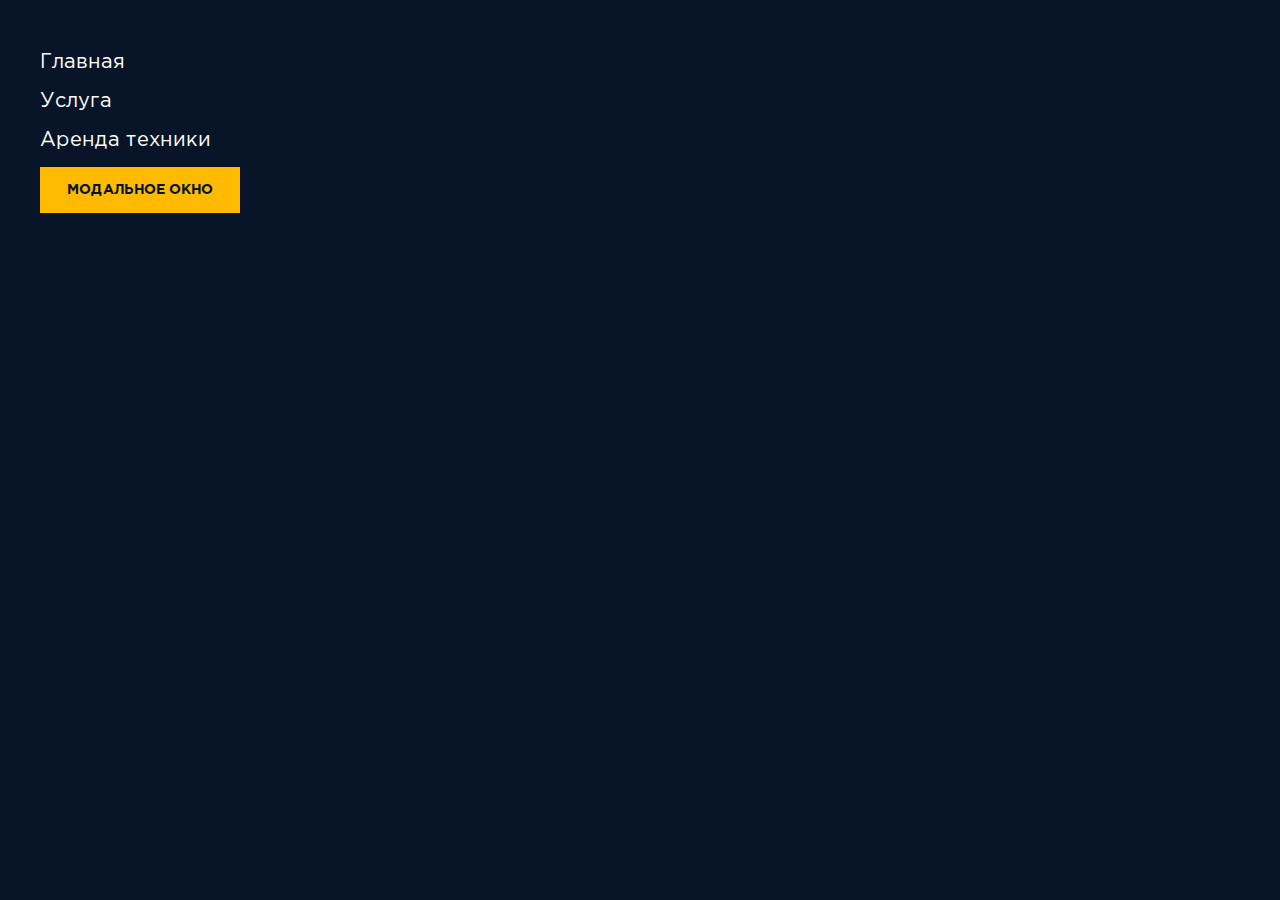
==== commit 20088b2b: "comment3" ====
--- a/nav.html
+++ b/nav.html
@@ -19,7 +19,7 @@
 			<ul class="nav__list">
 				<li><a href="index.html">Главная</a></li>
 				<li><a href="service.html">Услуга</a></li>
-
+				<li><a href="rent.html">Аренда техники</a></li>
 				<li>
 					<button class="modal-btn btn-yellow" data-modal="contactModal">Модальное окно</button>
 				</li>
--- a/css/style.min.css
+++ b/css/style.min.css
@@ -1,2 +1,2 @@
-*,::after,::before{-webkit-box-sizing:inherit;box-sizing:inherit}*{-webkit-box-sizing:border-box;box-sizing:border-box}a,body,div,form,h1,h2,h3,h4,h5,label,li,p,ul{margin:0;padding:0;border:0;text-decoration:none;line-height:1;-webkit-box-sizing:border-box;box-sizing:border-box}button,input,input:active,input[type=checkbox]:focus,input[type=file]:focus,input[type=radio]:focus,input[type=text]:focus,textarea{outline:0!important}button{font-family:"Gotham Pro";border:none;cursor:pointer;display:-webkit-box;display:-ms-flexbox;display:flex;-webkit-box-pack:center;-ms-flex-pack:center;justify-content:center;-webkit-box-align:center;-ms-flex-align:center;align-items:center;-webkit-transition:.5s;-o-transition:.5s;transition:.5s}html{height:100%;scroll-behavior:smooth;-webkit-box-sizing:border-box;box-sizing:border-box}body{font-family:"Gotham Pro",sans-serif;font-weight:400;height:100%;overflow-x:hidden;background:#fff}.fixed-body{overflow:hidden}h1,h2,h3,h4,h5,h6,img,p{margin:0;padding:0;height:auto;-o-object-fit:cover;object-fit:cover}a{color:inherit;text-decoration:none;-webkit-transition:.5s;-o-transition:.5s;transition:.5s}li,ul{margin:0;padding:0;list-style:none}.container{margin:0 auto;padding:0 30px;max-width:1260px}@media screen and (max-width:991px){.container{padding:0 25px}}@media screen and (max-width:575px){.container{padding:0 15px}}@font-face{font-family:"Gotham Pro";font-weight:400;src:url(../fonts/GothamPro.woff) format("woff")}@font-face{font-family:"Gotham Pro";font-weight:400;src:url(../fonts/GothamPro.woff2) format("woff2")}@font-face{font-family:"Gotham Pro";font-weight:500;src:url(../fonts/GothamPro-Medium.woff) format("woff")}@font-face{font-family:"Gotham Pro";font-weight:500;src:url(../fonts/GothamPro-Medium.woff2) format("woff2")}@font-face{font-family:"Gotham Pro";font-weight:700;src:url(../fonts/GothamPro-Bold.woff) format("woff")}@font-face{font-family:"Gotham Pro";font-weight:700;src:url(../fonts/GothamPro-Bold.woff2) format("woff2")}.header{position:absolute;z-index:3;top:0;left:0;width:100%;padding-left:86px}.header__wrapp .container{padding:0}.header-top{padding:30px 15px}.header-top__inner{display:-webkit-box;display:-ms-flexbox;display:flex;-webkit-box-pack:justify;-ms-flex-pack:justify;justify-content:space-between;-webkit-box-align:center;-ms-flex-align:center;align-items:center}.header-top__left,.header-top__right{display:-webkit-box;display:-ms-flexbox;display:flex;-webkit-box-align:center;-ms-flex-align:center;align-items:center}.header-top__logo{width:165px}.header-top__logo img{width:100%}.header-top__connection{margin-left:125px}.header-top__tel{display:-webkit-box;display:-ms-flexbox;display:flex;-webkit-box-align:center;-ms-flex-align:center;align-items:center}.header-top__tel:hover span{color:#c9a028}.header-top__tel img{width:16px}.header-top__tel span{font-size:15px;line-height:105%;font-weight:700;text-transform:uppercase;color:#ffba01;margin-left:6px}.header-top__mail{font-size:15px;line-height:105%;color:#ffba01;padding-left:22px;margin-top:8px;display:block}.header-top__mail:hover{color:#c9a028}.header-top__location{display:-webkit-box;display:-ms-flexbox;display:flex}.header-top__location-img{width:12px}.header-top__location-img img{width:100%}.header-top__location-desc{margin-left:6px}.header-top__location-desc span:nth-child(1){font-size:15px;line-height:105%;font-weight:700;color:#fff;display:block}.header-top__location-desc span:nth-child(2){font-size:15px;line-height:105%;color:#fff;margin-top:8px;display:block}.header-top__btn{width:168px;height:46px;margin-left:125px}.header-bottom{padding:0 15px}.header-bottom__list{width:100%;display:-webkit-box;display:-ms-flexbox;display:flex;-webkit-box-pack:justify;-ms-flex-pack:justify;justify-content:space-between;-webkit-box-align:center;-ms-flex-align:center;align-items:center;height:60px;background-color:#fff}.header-bottom__list li{height:100%}.header-bottom__link2 a:after{display:none}.header-bottom__link a{height:100%;display:-webkit-box;display:-ms-flexbox;display:flex;-webkit-box-pack:center;-ms-flex-pack:center;justify-content:center;-webkit-box-align:center;-ms-flex-align:center;align-items:center;padding:0 26px;font-size:14px;line-height:120%;font-weight:700;text-transform:uppercase;color:#081529;position:relative}.header-bottom__link a:after{content:"";position:absolute;top:50%;right:-6px;-webkit-transform:translate(0,-50%);-ms-transform:translate(0,-50%);transform:translate(0,-50%);width:4px;height:20px;background-color:#ffba01}.header-bottom__link a:hover{background-color:#1a2a43;color:#ffba01}.header-bottom__link a:hover:after{z-index:-1}.header-bottom__item{position:relative}.header-bottom__item--active .header-bottom__show{background-color:#1a2a43}.header-bottom__item--active .header-bottom__show span{color:#ffba01}.header-bottom__item--active .header-bottom__show svg path{fill:#ffba01}.header-bottom__item--active .header-bottom__show:after{z-index:-1}.header-bottom__item--active .header-bottom__hidden{display:block}.header-bottom__show{height:100%;padding:0 26px;display:-webkit-box;display:-ms-flexbox;display:flex;-webkit-box-pack:center;-ms-flex-pack:center;justify-content:center;-webkit-box-align:center;-ms-flex-align:center;align-items:center;cursor:pointer;-webkit-transition:.3s;-o-transition:.3s;transition:.3s;position:relative}.header-bottom__show:after{content:"";position:absolute;top:50%;right:-6px;-webkit-transform:translate(0,-50%);-ms-transform:translate(0,-50%);transform:translate(0,-50%);width:4px;height:20px;background-color:#ffba01}.header-bottom__show:hover{background-color:#1a2a43}.header-bottom__show:hover:after{z-index:-1}.header-bottom__show:hover span{color:#ffba01}.header-bottom__show:hover svg path{fill:#ffba01}.header-bottom__show svg{-ms-flex-negative:0;flex-shrink:0}.header-bottom__show span{font-size:14px;line-height:120%;font-weight:700;text-transform:uppercase;color:#081529;margin-right:6px}.header-bottom__hidden{position:absolute;z-index:3;top:100%;left:0;background-color:#040d1b;padding:30px 20px;width:100%;min-width:265px;display:none;-webkit-transition:.3s;-o-transition:.3s;transition:.3s}.header-bottom__hidden-list a{display:block;font-size:14px;line-height:120%;color:#fff;padding-left:17px;position:relative}.header-bottom__hidden-list a:after{content:"";position:absolute;top:50%;left:0;-webkit-transform:translate(0,-50%);-ms-transform:translate(0,-50%);transform:translate(0,-50%);width:5px;height:5px;background-color:#ffba01}.header-bottom__hidden-list a:not(:first-child){margin-top:15px}.header-bottom__hidden-list a:hover{color:#ffba01}.header-mob{padding:25px 0 0;display:none}.header-mob__inner{display:-webkit-box;display:-ms-flexbox;display:flex;-webkit-box-pack:justify;-ms-flex-pack:justify;justify-content:space-between;-webkit-box-align:center;-ms-flex-align:center;align-items:center}.header-mob__logo{width:130px}.header-mob__logo img{width:100%}.header-mob__burger{width:25px;height:25px;position:relative;z-index:10;cursor:pointer}.header-mob__burger span{position:absolute;left:0;width:100%;height:2px;background:#fff;-webkit-transition:.5s;-o-transition:.5s;transition:.5s}.header-mob__burger span:nth-child(1){top:0}.header-mob__burger span:nth-child(2){top:50%;-webkit-transform:translate(0,-50%);-ms-transform:translate(0,-50%);transform:translate(0,-50%)}.header-mob__burger span:nth-child(3){bottom:0}.header-mob__burger--active span:nth-child(1){top:11px;-webkit-transform:rotate(-45deg);-ms-transform:rotate(-45deg);transform:rotate(-45deg)}.header-mob__burger--active span:nth-child(2){display:none}.header-mob__burger--active span:nth-child(3){bottom:12px;-webkit-transform:rotate(45deg);-ms-transform:rotate(45deg);transform:rotate(45deg)}@media screen and (max-width:1380px){.header-bottom__list{-webkit-box-pack:start;-ms-flex-pack:start;justify-content:start}.header-bottom__link a{font-size:13px;padding:0 10px}.header-bottom__link a:after{right:-2px;width:2px}.header-bottom__show{padding:0 10px}.header-bottom__show:after{right:-2px;width:2px}.header-bottom__show span{font-size:13px}}@media screen and (max-width:1200px){.header-top__logo{width:130px}.header-top__btn,.header-top__connection{margin-left:25px}}@media screen and (max-width:1100px){.header-bottom__link a{font-size:12px;padding:0 7px}.header-bottom__show{padding:0 7px}.header-bottom__show span{font-size:12px}}@media screen and (max-width:991px){.header__wrapp{position:fixed;top:0;right:-105%;width:400px;height:100vh;background-color:#081529;padding:75px 20px 60px;-webkit-transition:.5s;-o-transition:.5s;transition:.5s;overflow-y:auto}.header__wrapp::-webkit-scrollbar{width:3px}.header__wrapp::-webkit-scrollbar-track{background:#081529;border-radius:3px}.header__wrapp::-webkit-scrollbar-thumb{background:#fff;border-radius:3px}.header__wrapp--active{right:0}.header-top,.header__wrapp .container{padding:0}.header-top__inner{-webkit-box-orient:vertical;-webkit-box-direction:normal;-ms-flex-direction:column;flex-direction:column;-webkit-box-align:start;-ms-flex-align:start;align-items:start;margin-top:40px}.header-top__left{display:block;-webkit-box-align:start;-ms-flex-align:start;align-items:start;margin-top:25px}.header-top__right{-webkit-box-orient:vertical;-webkit-box-direction:normal;-ms-flex-direction:column;flex-direction:column;-webkit-box-align:start;-ms-flex-align:start;align-items:start;-webkit-box-ordinal-group:0;-ms-flex-order:-1;order:-1}.header-top__logo{display:none}.header-top__connection{margin:0}.header-top__btn{position:absolute;top:30px;left:0}.header-bottom{background:rgba(0,0,0,0);margin-top:40px}.header-bottom__list{-webkit-box-orient:vertical;-webkit-box-direction:normal;-ms-flex-direction:column;flex-direction:column;-webkit-box-align:start;-ms-flex-align:start;align-items:start;height:100%;background:rgba(0,0,0,0)}.header-bottom__list li:not(:first-child){margin-top:25px}.header-bottom__link a{-webkit-box-align:start;-ms-flex-align:start;align-items:start;color:#fff;padding:0}.header-bottom__link a:after{display:none}.header-bottom__link a:hover{background:rgba(0,0,0,0)}.header-bottom__item{width:100%}.header-bottom__item--active .header-bottom__show{background:rgba(0,0,0,0)}.header-bottom__show{-webkit-box-pack:start;-ms-flex-pack:start;justify-content:start;padding:0}.header-bottom__show svg path{fill:#fff}.header-bottom__show span{color:#fff}.header-bottom__show:after{display:none}.header-bottom__show:hover{background:rgba(0,0,0,0)}.header-bottom__hidden{position:static;min-width:100%;width:calc(100% + 40px);margin-left:-20px}.header-mob{display:block}}@media screen and (max-width:575px){.header{padding-left:66px}.header__wrapp{width:100%}}@media screen and (max-width:399px){.header{padding-left:0}}.content{padding-left:86px}.sidebar{position:fixed;z-index:4;top:0;left:0;width:86px;height:100vh;background-color:#081529;padding:25px 10px;overflow-y:auto}.sidebar::-webkit-scrollbar{width:0}.sidebar::-webkit-scrollbar-track{background:#081529;border-radius:3px}.sidebar::-webkit-scrollbar-thumb{background:#fff;border-radius:3px}.sidebar--active{z-index:2}.sidebar-burger{width:25px;height:25px;position:relative;z-index:10;cursor:pointer;margin:0 auto}.sidebar-burger span{position:absolute;left:0;width:100%;height:2px;background:#fff;-webkit-transition:.5s;-o-transition:.5s;transition:.5s}.sidebar-burger span:nth-child(1){top:0}.sidebar-burger span:nth-child(2){top:50%;-webkit-transform:translate(0,-50%);-ms-transform:translate(0,-50%);transform:translate(0,-50%)}.sidebar-burger span:nth-child(3){bottom:0}.sidebar-burger--active span:nth-child(1){top:11px;-webkit-transform:rotate(-45deg);-ms-transform:rotate(-45deg);transform:rotate(-45deg)}.sidebar-burger--active span:nth-child(2){display:none}.sidebar-burger--active span:nth-child(3){bottom:12px;-webkit-transform:rotate(45deg);-ms-transform:rotate(45deg);transform:rotate(45deg)}.sidebar-menu{position:fixed;z-index:4;top:50%;left:50%;-webkit-transform:translate(-50%,-50%);-ms-transform:translate(-50%,-50%);transform:translate(-50%,-50%);width:100%;height:100vh;background-color:rgba(0,0,0,.5);-webkit-transition:.5s;-o-transition:.5s;transition:.5s;opacity:0;pointer-events:none}.sidebar-menu--active{opacity:1;pointer-events:all}.sidebar-menu--active .sidebar-menu__inner{margin-left:0}.sidebar-menu__inner{width:400px;height:100%;background-color:#081529;padding:80px 30px 60px;overflow-y:auto;margin-left:-105%;-webkit-transition:.5s;-o-transition:.5s;transition:.5s}.sidebar-menu__inner::-webkit-scrollbar{width:3px}.sidebar-menu__inner::-webkit-scrollbar-track{background:#081529;border-radius:3px}.sidebar-menu__inner::-webkit-scrollbar-thumb{background:#fff;border-radius:3px}.sidebar-search{width:26px;height:26px;padding:0;margin:30px auto 0;background:rgba(0,0,0,0)}.sidebar-search img{width:100%}.sidebar-socials{display:-webkit-box;display:-ms-flexbox;display:flex;-webkit-box-orient:vertical;-webkit-box-direction:normal;-ms-flex-direction:column;flex-direction:column;-webkit-box-align:center;-ms-flex-align:center;align-items:center;margin-top:60px}.sidebar-social{width:26px}.sidebar-social:not(:first-child){margin-top:20px}.sidebar-social img{width:100%}.sidebar-btn{width:46px;height:260px;margin:60px auto 0}.sidebar-btn span{-webkit-writing-mode:vertical-rl;-ms-writing-mode:tb-rl;writing-mode:vertical-rl;-webkit-transform:rotate(180deg);-ms-transform:rotate(180deg);transform:rotate(180deg)}.sidebar-tel{display:-webkit-box;display:-ms-flexbox;display:flex}.sidebar-tel img{width:16px}.sidebar-tel span{font-size:15px;line-height:120%;font-weight:700;text-transform:uppercase;color:#ffba01;margin-left:6px}.sidebar-tel:hover span{color:#c9a028}.sidebar-mail{display:block;font-size:15px;line-height:120%;color:#ffba01;margin-top:8px;padding-left:22px}.sidebar-mail:hover span{color:#c9a028}.sidebar-location{display:-webkit-box;display:-ms-flexbox;display:flex;margin-top:25px}.sidebar-location__img{width:12px}.sidebar-location__desc{font-size:15px;line-height:120%;font-weight:700;color:#fff}.sidebar-location__desc span{display:block}.sidebar-location__desc span:nth-child(2){font-weight:400}.sidebar-list{margin-top:60px}.sidebar-list li:not(:first-child){margin-top:25px}.sidebar-link{font-size:14px;line-height:120%;font-weight:700;color:#fff}.sidebar-link:hover{color:#ffba01}.sidebar-item{position:relative}.sidebar-item--active .sidebar-show span{color:#ffba01}.sidebar-item--active .sidebar-show svg path{fill:#ffba01}.sidebar-show{cursor:pointer}.sidebar-show svg path{fill:#fff}.sidebar-show span{font-size:14px;line-height:120%;font-weight:700;color:#fff}.sidebar-show:hover span{color:#ffba01}.sidebar-show:hover svg path{fill:#ffba01}.sidebar-hidden{padding:15px;display:none}.sidebar-hidden__list a{display:block;font-size:14px;line-height:120%;font-weight:700;color:#fff;padding-left:17px;position:relative}.sidebar-hidden__list a:after{content:"";position:absolute;top:50%;left:0;-webkit-transform:translate(0,-50%);-ms-transform:translate(0,-50%);transform:translate(0,-50%);width:5px;height:5px;background-color:#ffba01}.sidebar-hidden__list a:not(:first-child){margin-top:15px}.sidebar-hidden__list a:hover{color:#ffba01}.main-btns{position:relative}.main-slide{background-repeat:no-repeat;background-position:center;background-size:cover;padding:700px 0 60px}.main-title{font-size:55px;line-height:120%;font-weight:700;text-transform:uppercase;color:#fff}.main-text{font-size:20px;line-height:150%;color:#fff;max-width:750px;margin:27px 0 0}.main-btn{width:130px;height:46px;margin-top:27px}.main-slider__btns{display:-webkit-box;display:-ms-flexbox;display:flex;-webkit-box-align:center;-ms-flex-align:center;align-items:center;position:absolute;left:145px;bottom:60px}.main-button__prev{position:static;z-index:2;width:46px;height:46px;background-color:#efefef}.main-button__prev:hover{background:#ffba01}.main-button__prev:hover svg path{fill:#fff}.main-button__prev svg{width:25px;height:auto;-webkit-transform:rotate(180deg);-ms-transform:rotate(180deg);transform:rotate(180deg)}.main-button__prev:after{display:none}.main-button__next{position:static;z-index:2;width:46px;height:46px;background-color:#efefef;margin-left:15px}.main-button__next:hover{background:#ffba01}.main-button__next:hover svg path{fill:#fff}.main-button__next svg{width:25px;height:auto}.main-button__next:after{display:none}.services{padding:60px 0}.materials{padding:60px 0;background-color:#e4e4e4}.materials-cards{display:grid;grid-template-columns:1fr 1fr 1fr 1fr;gap:30px;margin-top:40px}.materials-card{position:relative}.materials-card:hover img{-webkit-transform:scale(1.2);-ms-transform:scale(1.2);transform:scale(1.2)}.materials-card__img{overflow:hidden}.materials-card__img img{display:block;width:100%;-webkit-transition:.5s;-o-transition:.5s;transition:.5s}.materials-card__title{position:absolute;left:20px;bottom:20px;padding-right:20px;font-size:19px;line-height:130%;font-weight:700;text-transform:uppercase;color:#fff}.materials-btn{width:150px;height:46px;margin:30px auto 0}.about{overflow:hidden}.about .container{padding:0 0 0 30px}.about-inner{display:-webkit-box;display:-ms-flexbox;display:flex;-webkit-box-pack:justify;-ms-flex-pack:justify;justify-content:space-between;-webkit-box-align:stretch;-ms-flex-align:stretch;align-items:stretch}.about-left{max-width:520px;width:100%;height:auto;display:-webkit-box;display:-ms-flexbox;display:flex;-webkit-box-pack:center;-ms-flex-pack:center;justify-content:center;-webkit-box-orient:vertical;-webkit-box-direction:normal;-ms-flex-direction:column;flex-direction:column;margin-right:80px;padding:60px 0}.about-right{max-width:calc(100% - 600px)}.about-desc{margin-top:50px}.about-desc p{font-size:16px;line-height:140%;color:#081529}.about-desc p:not(:first-child){margin-top:30px}.about-btns{display:-webkit-box;display:-ms-flexbox;display:flex;-webkit-box-align:center;-ms-flex-align:center;align-items:center;margin-top:30px}.about-btn{width:150px;height:46px}.about-btn2{width:153px;height:46px;margin-left:20px}.about-img{width:950px;height:100%}.about-img img{width:100%;height:100%;display:block}.rent{padding:60px 0;background-color:#f1f1f1}.rent-inner{position:relative}.rent-top{display:-webkit-box;display:-ms-flexbox;display:flex;-webkit-box-pack:justify;-ms-flex-pack:justify;justify-content:space-between;-webkit-box-align:center;-ms-flex-align:center;align-items:center}.rent-slider{margin-top:40px}.rent-slider__btns{display:-webkit-box;display:-ms-flexbox;display:flex;-webkit-box-align:center;-ms-flex-align:center;align-items:center}.rent-button__prev{position:static;z-index:2;width:46px;height:46px;background-color:#e1e1e1}.rent-button__prev:hover{background:#ffba01}.rent-button__prev:hover svg path{fill:#fff}.rent-button__prev svg{width:25px;height:auto;-webkit-transform:rotate(180deg);-ms-transform:rotate(180deg);transform:rotate(180deg)}.rent-button__prev:after{display:none}.rent-button__next{position:static;z-index:2;width:46px;height:46px;background-color:#e1e1e1;margin-left:15px}.rent-button__next:hover{background:#ffba01}.rent-button__next:hover svg path{fill:#fff}.rent-button__next svg{width:25px;height:auto}.rent-button__next:after{display:none}.rent .services-hover__title{color:#081529}.objects{padding:0 0 60px;background-image:url(../img/objects_bg.webp);background-repeat:no-repeat;background-position:center;background-size:cover}.objects-top{background:rgba(8,21,41,.5);padding:27px 0}.objects-top__wrapp{display:-webkit-box;display:-ms-flexbox;display:flex;-webkit-box-pack:justify;-ms-flex-pack:justify;justify-content:space-between;-webkit-box-align:center;-ms-flex-align:center;align-items:center}.objects-title:after{background:#ffba01}.objects-title{color:#fff!important}.objects-btn{width:146px;height:46px;margin-left:15px}.objects-slider{position:relative;margin-top:60px}.objects-slide{display:-webkit-box;display:-ms-flexbox;display:flex;-webkit-box-align:end;-ms-flex-align:end;align-items:end}.objects-slide__left{width:100%;max-width:calc(100% - 620px)}.objects-slide__right{max-width:570px;width:100%;margin-left:50px}.objects-slide__right img{width:100%;height:100%}.objects-slide__title{color:#fff!important}.objects-slide__desc p{font-size:16px;line-height:140%;color:#fff;margin-top:25px}.objects-slide__desc p:not(:first-child){margin-top:15px}.objects-slide__btn{width:150px;height:46px;margin-top:25px}.objects-slide__btns{position:absolute;left:165px;bottom:0;display:-webkit-box;display:-ms-flexbox;display:flex;-webkit-box-align:center;-ms-flex-align:center;align-items:center}.objects-button__prev{position:static;z-index:2;width:46px;height:46px;background-color:#efefef}.objects-button__prev:hover{background:#ffba01}.objects-button__prev:hover svg path{fill:#fff}.objects-button__prev svg{width:25px;height:auto;-webkit-transform:rotate(180deg);-ms-transform:rotate(180deg);transform:rotate(180deg)}.objects-button__prev:after{display:none}.objects-button__next{position:static;z-index:2;width:46px;height:46px;background-color:#efefef;margin-left:15px}.objects-button__next:hover{background:#ffba01}.objects-button__next:hover svg path{fill:#fff}.objects-button__next svg{width:25px;height:auto}.objects-button__next:after{display:none}.connection{padding:60px 0}.connection-subtitle{font-size:16px;line-height:120%;color:#081529;margin-top:40px}.connection-form{margin-top:30px}.connection-form__grid{display:grid;grid-template-columns:1fr 1fr 1fr;gap:20px 30px}.connection-form__flex{display:-webkit-box;display:-ms-flexbox;display:flex;-webkit-box-pack:justify;-ms-flex-pack:justify;justify-content:space-between;-webkit-box-align:center;-ms-flex-align:center;align-items:center;margin-top:20px!important}.connection-form__group{margin:0;padding:0;border:unset;position:relative}.connection-form__group img{position:absolute;top:50%;left:20px;-webkit-transform:translate(0,-50%);-ms-transform:translate(0,-50%);transform:translate(0,-50%)}.connection-form__group input{width:100%;height:60px;background-color:#f1f1f1;border:1px solid transparent;font-size:16px;line-height:120%;color:#081529;padding:0 10px 0 50px}.connection-form__group3{grid-column:1/4}.connection-form__textarea{width:100%;height:120px;background-color:#f1f1f1;border:1px solid transparent;padding:20px 20px 20px 50px;resize:none;font-size:16px;line-height:120%;color:#081529}.connection-form__info{font-size:16px;line-height:120%;color:#081529}.connection-form__btn{-ms-flex-negative:0;flex-shrink:0;width:130px;height:46px;margin-left:60px}.connection .icon-textarea{top:22px;-webkit-transform:translate(0,0);-ms-transform:translate(0,0);transform:translate(0,0)}.contacts{position:relative;overflow:hidden}.contacts .map{width:100%;height:100%;position:absolute;top:0;left:0}.contacts .map .ymaps-2-1-79-map{width:100%!important;height:100%!important}.contacts-inner{max-width:370px;background:rgba(241,241,241,.8);padding:170px 0;display:-webkit-box;display:-ms-flexbox;display:flex;-webkit-box-pack:center;-ms-flex-pack:center;justify-content:center;-webkit-box-orient:vertical;-webkit-box-direction:normal;-ms-flex-direction:column;flex-direction:column;position:relative;z-index:2}.contacts-inner:after{content:"";position:absolute;top:0;right:100%;width:10000px;height:100%;background:rgba(241,241,241,.8)}.contacts-title{color:#fff}.contacts-socials{margin-top:50px}.contacts-social{display:-webkit-box;display:-ms-flexbox;display:flex}.contacts-social:not(:first-child){margin-top:35px}.contacts-social span,.contacts-social__location{font-size:15px;line-height:120%;font-weight:700;color:#081529;margin-left:12px}.contacts-social__location span{display:block;font-weight:400;margin:7px 0 0}@media screen and (max-width:1600px){.about-img{width:780px}}@media screen and (max-width:1400px){.about-img{width:650px}}@media screen and (max-width:1300px){.about-left{max-width:100%;width:50%;margin-right:25px}.about-right{max-width:100%;width:50%;-ms-flex-negative:0;flex-shrink:0}.about-img{width:100%}}@media screen and (max-width:1200px){.materials-cards{gap:20px}.materials-card__title{font-size:16px}.about-desc{margin-top:25px}.objects-slide__left{max-width:calc(100% - 380px)}.objects-slide__right{max-width:350px;height:350px;margin-left:30px}}@media screen and (max-width:991px){.main-slide{padding:465px 0 60px}.main-title{font-size:40px}.main-text{margin-top:20px}.materials-cards{grid-template-columns:1fr 1fr 1fr;margin-top:30px}.about .container{padding:0 0 0 25px}.about-left{width:calc(100% - 260px);margin-right:0}.about-right{width:235px;margin-left:25px}.objects-slider,.rent-slider{margin-top:30px}.objects-slide{-webkit-box-orient:vertical;-webkit-box-direction:normal;-ms-flex-direction:column;flex-direction:column;-webkit-box-align:start;-ms-flex-align:start;align-items:start}.objects-slide__right{max-width:250px;height:250px;margin:0;-webkit-box-ordinal-group:0;-ms-flex-order:-1;order:-1}.objects-slide__left{max-width:100%;margin-top:30px}.connection-subtitle{max-width:420px;margin-top:30px}.connection-form__grid{grid-template-columns:1fr 1fr}.connection-form__group2,.connection-form__group3{grid-column:1/3}.connection-form__info{font-size:13px}.contacts-inner{max-width:320px}}@media screen and (max-width:767px){.main-slide{padding:465px 0 30px}.main-text{margin-top:16px}.main-slider__btns{bottom:30px}.materials,.services{padding:40px 0}.materials-cards{grid-template-columns:1fr 1fr;gap:20px}.materials-card__title{font-size:14px}.materials-btn{margin-top:20px}.about .container{padding:0}.about-inner{-webkit-box-orient:vertical;-webkit-box-direction:normal;-ms-flex-direction:column;flex-direction:column}.about-left{width:100%;margin:0;padding:30px 25px}.about-right{width:100%;-webkit-box-ordinal-group:0;-ms-flex-order:-1;order:-1;margin:0}.rent{padding:40px 0}.objects{padding:0 0 40px}.objects-top__wrapp{display:block}.objects-btn{margin:15px 0 0}.objects-slide__btn,.objects-slide__desc{margin-top:15px}.connection{padding:40px 0}.connection-form__grid{gap:20px}.contacts{min-height:520px;height:100%}.contacts .container{padding:0}.contacts-inner{max-width:100%;padding:60px 25px}.contacts-inner:after{display:none}.contacts-socials{display:grid;grid-template-columns:1fr 1fr;gap:30px;margin-top:30px}.contacts-social:not(:first-child){margin:0}.contacts-social2{grid-column:1/3}}@media screen and (max-width:575px){.content{padding-left:66px}.sidebar{width:66px}.sidebar-menu__inner{width:100%}.main-slide{padding:345px 0 30px}.main-title{font-size:30px}.main-text{font-size:14px;margin-top:12px}.main-btn{margin-top:20px}.materials-cards{gap:15px;margin-top:20px}.materials-card__title{font-size:11px}.about-left{padding:30px 15px}.about-desc p{font-size:14px}.about-btn{width:140px}.about-btn2{width:140px;margin-left:10px}.rent-inner{padding-bottom:76px}.rent-slider{margin-top:20px}.rent-slider__btns{position:absolute;left:50%;bottom:0;-webkit-transform:translate(-50%,0);-ms-transform:translate(-50%,0);transform:translate(-50%,0)}.objects-slide__desc p{font-size:14px}.connection-form{margin-top:20px}.connection-form__grid{grid-template-columns:1fr}.connection-form__group2,.connection-form__group3{grid-column:1/1}.connection-form__flex{display:block}.connection-form__btn{margin:15px 0 0}.contacts-inner{padding:30px 15px}.contacts-socials{grid-template-columns:1fr}.contacts-social2{grid-column:1/1}}@media screen and (max-width:399px){.content{padding-left:0}.sidebar{display:none}}.service-main{background-image:url(../img/main_bg.webp);background-repeat:no-repeat;background-position:center;background-size:cover;padding:215px 0 30px}.service-main__title{color:#fff!important}.info{padding:60px 0}.info-top{display:-webkit-box;display:-ms-flexbox;display:flex;-webkit-box-align:stretch;-ms-flex-align:stretch;align-items:stretch}.info-left{max-width:550px;width:100%;height:auto;margin-right:50px}.info-left img{width:100%;height:100%}.info-right{max-width:calc(100% - 600px);width:100%}.info-price{font-size:26px;line-height:105%;font-weight:700;letter-spacing:-.02em;color:#000}.info-price span{font-size:26px;font-weight:400;display:block;margin-bottom:10px}.info-price i{font-style:normal;font-size:42px}.info-form{display:-webkit-box;display:-ms-flexbox;display:flex;-webkit-box-align:center;-ms-flex-align:center;align-items:center;-webkit-box-pack:justify;-ms-flex-pack:justify;justify-content:space-between;position:relative;margin-top:25px}.info-form__group{padding:0;margin:0;border:unset;position:relative}.info-form__group:not(:first-child){margin-left:20px}.info-form__group img{position:absolute;top:50%;left:20px;-webkit-transform:translate(0,-50%);-ms-transform:translate(0,-50%);transform:translate(0,-50%)}.info-form__group input{width:100%;height:60px;background-color:#f1f1f1;border:1px solid transparent;padding:0 15px 0 50px;font-size:16px;line-height:120%;color:#081529}.info-form__group2{width:100%}.info-form__btn{width:188px;height:60px}.info-items{display:grid;grid-template-columns:1fr 1fr;grid-auto-rows:1fr;border:5px solid #f1f1f1;margin-top:33px;position:relative}.info-items:after{content:"";position:absolute;top:50%;left:50%;-webkit-transform:translate(-50%,-50%);-ms-transform:translate(-50%,-50%);transform:translate(-50%,-50%);width:100%;height:1px;background:#f1f1f1}.info-items:before{content:"";position:absolute;top:50%;left:50%;-webkit-transform:translate(-50%,-50%);-ms-transform:translate(-50%,-50%);transform:translate(-50%,-50%);width:1px;height:100%;background:#f1f1f1}.info-item{display:-webkit-box;display:-ms-flexbox;display:flex;-webkit-box-align:center;-ms-flex-align:center;align-items:center;padding:25px 15px}.info-item__img{width:50px;-ms-flex-negative:0;flex-shrink:0}.info-item__img img{width:100%}.info-item__desc{font-size:16px;line-height:120%;font-weight:700;letter-spacing:-.02em;color:#000;margin-left:20px}.info-items__mob{display:none}.info-desc{margin-top:35px}.info-desc p{font-size:16px;line-height:140%;color:#081529}.info-desc p:not(:first-child),.info-list{margin-top:30px}.info-list li{font-size:16px;line-height:120%;color:#081529;padding-left:22px;position:relative}.info-list li:after{content:"";position:absolute;top:5px;left:0;width:9px;height:9px;background-color:#ffba01}.info-list li:not(:first-child){margin-top:12px}@media screen and (max-width:1300px){.info-form__btn{width:168px}.info-item{-webkit-box-orient:vertical;-webkit-box-direction:normal;-ms-flex-direction:column;flex-direction:column;-webkit-box-pack:center;-ms-flex-pack:center;justify-content:center;text-align:center}.info-item__desc{margin:7px 0 0}.info-item__desc br{display:none}}@media screen and (max-width:1200px){.info-left{max-width:400px;margin-right:30px}.info-right{max-width:calc(100% - 430px)}}@media screen and (max-width:991px){.service-main{padding:135px 0 30px}.info-left{max-width:280px;margin-right:20px}.info-right{max-width:calc(100% - 300px)}.info-price,.info-price span{font-size:24px}.info-price i{font-size:36px}.info-form__group:not(:first-child){margin-left:12px}.info-form__btn{width:100px;font-size:12px}.info-items{display:none}.info-items__mob{display:grid;grid-template-columns:1fr 1fr 1fr 1fr;grid-auto-rows:1fr;border:5px solid #f1f1f1;margin-top:20px;position:relative}.info-item{position:relative}.info-item:not(:first-child):after{content:"";position:absolute;top:0;left:0;width:1px;height:100%;background-color:#f1f1f1}.info-item__desc{font-size:14px}}@media screen and (max-width:767px){.info{padding:30px 0 40px}.info-left{max-width:220px}.info-right{max-width:calc(100% - 240px)}.info-price{font-size:16px}.info-price span{font-size:20px}.info-price i{font-size:24px}.info-form{display:block}.info-form__group:not(:first-child){margin:10px 0 0}.info-form__group input{height:50px;font-size:14px}.info-form__btn{width:168px;height:50px}.info-item{padding:20px 15px}.info-item__img{width:30px}.info-item__desc{font-size:10px}}@media screen and (max-width:575px){.info-top{display:block}.info-left{max-width:100%;margin:0}.info-right{max-width:100%;margin-top:25px}.info-form{display:-webkit-box;display:-ms-flexbox;display:flex}.info-form__group:not(:first-child){margin:0 0 0 10px}.info-form__btn{width:90px}.info-items__mob{grid-template-columns:1fr 1fr}.info-items__mob:after{content:"";position:absolute;top:50%;left:50%;-webkit-transform:translate(-50%,-50%);-ms-transform:translate(-50%,-50%);transform:translate(-50%,-50%);width:100%;height:1px;background:#f1f1f1}.info-items__mob:before{content:"";position:absolute;top:50%;left:50%;-webkit-transform:translate(-50%,-50%);-ms-transform:translate(-50%,-50%);transform:translate(-50%,-50%);width:1px;height:100%;background:#f1f1f1}.info-item:not(:first-child):after{display:none}.info-item__desc{font-size:12px}.info-desc{margin-top:25px}.info-desc p{font-size:14px}.info-desc p:not(:first-child){margin-top:20px}.info-list{margin-top:25px}.info-list li{font-size:14px}.info-list li:after{top:3.5px}}@media screen and (max-width:399px){.info-form{display:block}.info-form__group:not(:first-child){margin:10px 0 0}.info-form__btn{width:168px}}.btn-yellow{font-size:14px;line-height:105%;font-weight:700;text-transform:uppercase;color:#081529;background-color:#ffba01}.btn-yellow:hover{background-color:#c9a028}.btn{display:-webkit-box;display:-ms-flexbox;display:flex;-webkit-box-pack:center;-ms-flex-pack:center;justify-content:center;-webkit-box-align:center;-ms-flex-align:center;align-items:center}.display2{font-size:40px;line-height:120%;font-weight:700;text-transform:uppercase;color:#081529;padding-left:16px;position:relative}.display2:after{content:"";position:absolute;top:50%;left:0;-webkit-transform:translate(0,-50%);-ms-transform:translate(0,-50%);transform:translate(0,-50%);width:6px;height:calc(100% - 15px);background-color:#ffba01}.services-cards{display:grid;grid-template-columns:1fr 1fr 1fr 1fr;gap:30px;margin-top:40px}.services-card{position:relative}.services-card:after{content:"";position:absolute;top:0;left:0;width:100%;height:100%;background-color:rgba(255,186,1,.7);opacity:0;pointer-events:none;-webkit-transition:.3s;-o-transition:.3s;transition:.3s}.services-card:hover .services-card__price,.services-card:hover .services-card__title{display:none}.services-card:hover .services-card__btn,.services-card:hover .services-hover{display:block}.services-card:hover:after{opacity:1;pointer-events:all}.services-card__img img{width:100%}.services-card__desc{position:absolute;z-index:2;left:20px;bottom:20px;padding-right:20px}.services-card__title{font-size:19px;line-height:130%;font-weight:700;text-transform:uppercase;color:#fff}.services-card__btn{width:140px;height:46px;background-color:#081529;font-size:14px;line-height:120%;font-weight:700;text-transform:uppercase;color:#ffba01;display:none}.services-card__price{font-size:14px;line-height:105%;color:#081529;font-weight:700;background:#ffba01;padding:3px 5px;display:-webkit-inline-box;display:-ms-inline-flexbox;display:inline-flex;-webkit-box-pack:center;-ms-flex-pack:center;justify-content:center;-webkit-box-align:center;-ms-flex-align:center;align-items:center;margin-top:5px}.services-hover{position:absolute;z-index:2;top:20px;left:20px;display:none}.services-hover__title{font-size:16px;line-height:130%;font-weight:700;text-transform:uppercase;color:#fff}.services-hover__price{font-size:14px;line-height:105%;color:#081529;font-weight:700;background:#fff;padding:3px 5px;display:-webkit-inline-box;display:-ms-inline-flexbox;display:inline-flex;-webkit-box-pack:center;-ms-flex-pack:center;justify-content:center;-webkit-box-align:center;-ms-flex-align:center;align-items:center}.services-btn{width:130px;height:46px;margin:30px auto 0}.nav{padding:50px 0;background-color:#081529;height:100%}.nav__list li{font-size:20px;line-height:120%;color:#fff}.nav__list li:hover{color:#ffba01}.nav__list li:not(:first-child){margin-top:15px}.modal{background:rgba(0,0,0,.4);position:fixed;left:0;top:0;width:100%;height:100vh;overflow-y:auto;z-index:1000;opacity:0;pointer-events:none}.modal--active{opacity:1;pointer-events:unset}@media screen and (min-width:993px){.modal{text-align:center}.modal:before{display:inline-block;vertical-align:middle;content:" ";height:100%}.modal__dialog{display:inline-block;text-align:left;vertical-align:middle}}.modal__dialog{width:580px;max-width:100%;position:relative;background:#fff;margin:0 auto;padding:40px 30px}@media screen and (max-width:992px){.modal__dialog{margin:50px auto 0;max-width:calc(100% - 30px)}}.modal__close{position:absolute;top:15px;right:15px;background:rgba(0,0,0,0);padding:3px}.modal-title{font-size:24px;line-height:120%;font-weight:700}.modal-form{margin-top:30px}.modal-form__group{padding:0;margin:0;border:none}.modal-form__group:not(:first-child){margin-top:15px}.modal-form__group span{font-size:14px;line-height:120%;display:inline-block;position:relative;margin-bottom:5px}.modal-form__group span:after{content:"*";position:absolute;top:0;right:-8px;font-size:18px;color:#f25353}.modal-form__group input{display:block;width:100%;height:48px;padding:0 15px;font-size:16px;line-height:120%;color:#081529;background:#f8f8f8;border:1px solid #ddd}.modal-form__btn{width:140px;height:46px}.modal-btn{width:200px;height:46px}.breadcrumbs__items{display:-webkit-box;display:-ms-flexbox;display:flex;-webkit-box-align:center;-ms-flex-align:center;align-items:center;-ms-flex-wrap:wrap;flex-wrap:wrap}.breadcrumbs__item{font-size:14px;line-height:120%;color:#ffba01;position:relative;margin-top:20px}.breadcrumbs__item--active,.breadcrumbs__item:hover{color:#fff}.breadcrumbs__item:not(:last-child){margin-right:26px}.breadcrumbs__item:not(:last-child):after{content:"";position:absolute;top:50%;right:-16px;-webkit-transform:translate(0,-50%);-ms-transform:translate(0,-50%);transform:translate(0,-50%);width:6px;height:6px;background-color:#ffba01}@media screen and (max-width:1200px){.services-cards{gap:20px}.services-card__title{font-size:16px}.services-card__btn{width:117px;height:34px;font-size:12px}.services-card__price{font-size:12px}.services-hover__title{font-size:14px}.services-hover__price{font-size:12px}}@media screen and (max-width:991px){.display2{font-size:36px}.services-cards{grid-template-columns:1fr 1fr 1fr;margin-top:30px}.services-btn{margin-top:20px}}@media screen and (max-width:767px){.services-cards{grid-template-columns:1fr 1fr}.services-card__desc{left:15px;bottom:15px;padding-right:15px}.services-card__title{font-size:14px}.services-card__btn{width:109px;height:37px;font-size:11px}.services-hover{top:15px;left:15px;padding-right:15px}.services-hover__title{font-size:12px}}@media screen and (max-width:575px){.display2{font-size:30px}.services-cards{gap:15px;margin-top:20px}.services-card__desc{left:10px;bottom:10px}.services-card__title{font-size:11px}.services-card__btn{width:89px;height:26px;font-size:10px}.services-card__price{font-size:11px}.services-hover{top:10px;left:10px}.services-hover-title,.services-hover__price{font-size:11px}.modal__dialog{padding:30px 20px}.modal-title{font-size:20px}.modal-form{margin-top:20px}.modal-form__group span{font-size:12px}.modal-form__group span:after{font-size:14px}.modal-form__group input{height:35px;font-size:14px}.modal-form__btn{height:35px}}.footer{background-color:#1a2a43;padding:40px 0 60px 86px}.footer-items{display:-webkit-box;display:-ms-flexbox;display:flex;-webkit-box-pack:justify;-ms-flex-pack:justify;justify-content:space-between}.footer-item{display:-webkit-box;display:-ms-flexbox;display:flex;-webkit-box-pack:justify;-ms-flex-pack:justify;justify-content:space-between;-webkit-box-orient:vertical;-webkit-box-direction:normal;-ms-flex-direction:column;flex-direction:column}.footer-item:not(:first-child){margin-left:30px}.footer-logo{width:140px;display:block}.footer-logo img{width:100%}.footer-btns{margin-top:30px}.footer-btn{width:168px;height:46px}.footer-socials{display:-webkit-box;display:-ms-flexbox;display:flex;-webkit-box-align:center;-ms-flex-align:center;align-items:center;margin-top:12px}.footer-social{max-width:25px}.footer-social:not(:first-child){margin-left:15px}.footer-social img{width:100%}.footer-list li{font-size:14px;line-height:120%;color:#fff;padding-left:14px;position:relative}.footer-list li:not(:first-child){margin-top:15px}.footer-list li:hover{color:#ffba01}.footer-list li:after{content:"";position:absolute;top:5px;left:0;width:5px;height:5px;background-color:#ffba01}.footer-brevis{display:-webkit-box;display:-ms-flexbox;display:flex;-webkit-box-align:center;-ms-flex-align:center;align-items:center}.footer-brevis__img{width:35px;-ms-flex-negative:0;flex-shrink:0}.footer-brevis__img img{width:100%}.footer-brevis__desc{font-size:13px;line-height:130%;color:#fff;margin-left:12px}.footer-brevis__desc a{display:block;color:#ffba01}.footer .up{width:80px;height:46px;margin:15px 0 0 auto}@media screen and (max-width:1200px){.footer{padding:40px 0 40px 86px}.footer-inner{position:relative;padding-bottom:76px}.footer-item2{position:absolute;left:0;bottom:0;width:100%;-webkit-box-orient:horizontal;-webkit-box-direction:normal;-ms-flex-direction:row;flex-direction:row;margin-left:0!important}.footer .up{margin:0 0 0 25px}}@media screen and (max-width:991px){.footer-item{-webkit-box-pack:start;-ms-flex-pack:start;justify-content:start}.footer-item:not(:first-child){margin-left:15px}.footer-item2{-webkit-box-pack:justify;-ms-flex-pack:justify;justify-content:space-between}.footer-btn{width:141px;font-size:12px}.footer-list li{font-size:12px}}@media screen and (max-width:767px){.footer-item--delete{display:none}}@media screen and (max-width:575px){.footer{padding:30px 0 30px 66px}.footer-inner{padding-bottom:0}.footer-items{display:grid;grid-template-columns:1fr;gap:30px}.footer-item{-webkit-box-orient:horizontal;-webkit-box-direction:normal;-ms-flex-direction:row;flex-direction:row;-webkit-box-pack:justify;-ms-flex-pack:justify;justify-content:space-between}.footer-item2{position:static}.footer-item--delete2{display:none}.footer-logo{width:115px}.footer-btns{margin:0 0 0 15px}.footer .up{height:38px}}@media screen and (max-width:399px){.footer{padding-left:0}}
+*,::after,::before{-webkit-box-sizing:inherit;box-sizing:inherit}*{-webkit-box-sizing:border-box;box-sizing:border-box}a,body,div,form,h1,h2,h3,h4,h5,label,li,p,ul{margin:0;padding:0;border:0;text-decoration:none;line-height:1;-webkit-box-sizing:border-box;box-sizing:border-box}button,input,input:active,input[type=checkbox]:focus,input[type=file]:focus,input[type=radio]:focus,input[type=text]:focus,textarea{outline:0!important}button{font-family:"Gotham Pro";border:none;cursor:pointer;display:-webkit-box;display:-ms-flexbox;display:flex;-webkit-box-pack:center;-ms-flex-pack:center;justify-content:center;-webkit-box-align:center;-ms-flex-align:center;align-items:center;-webkit-transition:.5s;-o-transition:.5s;transition:.5s}html{height:100%;scroll-behavior:smooth;-webkit-box-sizing:border-box;box-sizing:border-box}body{font-family:"Gotham Pro",sans-serif;font-weight:400;height:100%;overflow-x:hidden;background:#fff}.fixed-body{overflow:hidden}h1,h2,h3,h4,h5,h6,img,p{margin:0;padding:0;height:auto;-o-object-fit:cover;object-fit:cover}a{color:inherit;text-decoration:none;-webkit-transition:.5s;-o-transition:.5s;transition:.5s}li,ul{margin:0;padding:0;list-style:none}.container{margin:0 auto;padding:0 30px;max-width:1260px}@media screen and (max-width:991px){.container{padding:0 25px}}@media screen and (max-width:575px){.container{padding:0 15px}}@font-face{font-family:"Gotham Pro";font-weight:400;src:url(../fonts/GothamPro.woff) format("woff")}@font-face{font-family:"Gotham Pro";font-weight:400;src:url(../fonts/GothamPro.woff2) format("woff2")}@font-face{font-family:"Gotham Pro";font-weight:500;src:url(../fonts/GothamPro-Medium.woff) format("woff")}@font-face{font-family:"Gotham Pro";font-weight:500;src:url(../fonts/GothamPro-Medium.woff2) format("woff2")}@font-face{font-family:"Gotham Pro";font-weight:700;src:url(../fonts/GothamPro-Bold.woff) format("woff")}@font-face{font-family:"Gotham Pro";font-weight:700;src:url(../fonts/GothamPro-Bold.woff2) format("woff2")}.header{position:absolute;z-index:3;top:0;left:0;width:100%;padding-left:86px}.header__wrapp .container{padding:0}.header-top{padding:30px 15px}.header-top__inner{display:-webkit-box;display:-ms-flexbox;display:flex;-webkit-box-pack:justify;-ms-flex-pack:justify;justify-content:space-between;-webkit-box-align:center;-ms-flex-align:center;align-items:center}.header-top__left,.header-top__right{display:-webkit-box;display:-ms-flexbox;display:flex;-webkit-box-align:center;-ms-flex-align:center;align-items:center}.header-top__logo{width:165px}.header-top__logo img{width:100%}.header-top__connection{margin-left:125px}.header-top__tel{display:-webkit-box;display:-ms-flexbox;display:flex;-webkit-box-align:center;-ms-flex-align:center;align-items:center}.header-top__tel:hover span{color:#c9a028}.header-top__tel img{width:16px}.header-top__tel span{font-size:15px;line-height:105%;font-weight:700;text-transform:uppercase;color:#ffba01;margin-left:6px}.header-top__mail{font-size:15px;line-height:105%;color:#ffba01;padding-left:22px;margin-top:8px;display:block}.header-top__mail:hover{color:#c9a028}.header-top__location{display:-webkit-box;display:-ms-flexbox;display:flex}.header-top__location-img{width:12px}.header-top__location-img img{width:100%}.header-top__location-desc{margin-left:6px}.header-top__location-desc span:nth-child(1){font-size:15px;line-height:105%;font-weight:700;color:#fff;display:block}.header-top__location-desc span:nth-child(2){font-size:15px;line-height:105%;color:#fff;margin-top:8px;display:block}.header-top__btn{width:168px;height:46px;margin-left:125px}.header-bottom{padding:0 15px}.header-bottom__list{width:100%;display:-webkit-box;display:-ms-flexbox;display:flex;-webkit-box-pack:justify;-ms-flex-pack:justify;justify-content:space-between;-webkit-box-align:center;-ms-flex-align:center;align-items:center;height:60px;background-color:#fff}.header-bottom__list li{height:100%}.header-bottom__link2 a:after{display:none}.header-bottom__link a{height:100%;display:-webkit-box;display:-ms-flexbox;display:flex;-webkit-box-pack:center;-ms-flex-pack:center;justify-content:center;-webkit-box-align:center;-ms-flex-align:center;align-items:center;padding:0 26px;font-size:14px;line-height:120%;font-weight:700;text-transform:uppercase;color:#081529;position:relative}.header-bottom__link a:after{content:"";position:absolute;top:50%;right:-6px;-webkit-transform:translate(0,-50%);-ms-transform:translate(0,-50%);transform:translate(0,-50%);width:4px;height:20px;background-color:#ffba01}.header-bottom__link a:hover{background-color:#1a2a43;color:#ffba01}.header-bottom__link a:hover:after{z-index:-1}.header-bottom__item{position:relative}.header-bottom__item--active .header-bottom__show{background-color:#1a2a43}.header-bottom__item--active .header-bottom__show span{color:#ffba01}.header-bottom__item--active .header-bottom__show svg path{fill:#ffba01}.header-bottom__item--active .header-bottom__show:after{z-index:-1}.header-bottom__item--active .header-bottom__hidden{display:block}.header-bottom__show{height:100%;padding:0 26px;display:-webkit-box;display:-ms-flexbox;display:flex;-webkit-box-pack:center;-ms-flex-pack:center;justify-content:center;-webkit-box-align:center;-ms-flex-align:center;align-items:center;cursor:pointer;-webkit-transition:.3s;-o-transition:.3s;transition:.3s;position:relative}.header-bottom__show:after{content:"";position:absolute;top:50%;right:-6px;-webkit-transform:translate(0,-50%);-ms-transform:translate(0,-50%);transform:translate(0,-50%);width:4px;height:20px;background-color:#ffba01}.header-bottom__show:hover{background-color:#1a2a43}.header-bottom__show:hover:after{z-index:-1}.header-bottom__show:hover span{color:#ffba01}.header-bottom__show:hover svg path{fill:#ffba01}.header-bottom__show svg{-ms-flex-negative:0;flex-shrink:0}.header-bottom__show span{font-size:14px;line-height:120%;font-weight:700;text-transform:uppercase;color:#081529;margin-right:6px}.header-bottom__hidden{position:absolute;z-index:3;top:100%;left:0;background-color:#040d1b;padding:30px 20px;width:100%;min-width:265px;display:none;-webkit-transition:.3s;-o-transition:.3s;transition:.3s}.header-bottom__hidden-list a{display:block;font-size:14px;line-height:120%;color:#fff;padding-left:17px;position:relative}.header-bottom__hidden-list a:after{content:"";position:absolute;top:50%;left:0;-webkit-transform:translate(0,-50%);-ms-transform:translate(0,-50%);transform:translate(0,-50%);width:5px;height:5px;background-color:#ffba01}.header-bottom__hidden-list a:not(:first-child){margin-top:15px}.header-bottom__hidden-list a:hover{color:#ffba01}.header-mob{padding:25px 0 0;display:none}.header-mob__inner{display:-webkit-box;display:-ms-flexbox;display:flex;-webkit-box-pack:justify;-ms-flex-pack:justify;justify-content:space-between;-webkit-box-align:center;-ms-flex-align:center;align-items:center}.header-mob__logo{width:130px}.header-mob__logo img{width:100%}.header-mob__burger{width:25px;height:25px;position:relative;z-index:10;cursor:pointer}.header-mob__burger span{position:absolute;left:0;width:100%;height:2px;background:#fff;-webkit-transition:.5s;-o-transition:.5s;transition:.5s}.header-mob__burger span:nth-child(1){top:0}.header-mob__burger span:nth-child(2){top:50%;-webkit-transform:translate(0,-50%);-ms-transform:translate(0,-50%);transform:translate(0,-50%)}.header-mob__burger span:nth-child(3){bottom:0}.header-mob__burger--active span:nth-child(1){top:11px;-webkit-transform:rotate(-45deg);-ms-transform:rotate(-45deg);transform:rotate(-45deg)}.header-mob__burger--active span:nth-child(2){display:none}.header-mob__burger--active span:nth-child(3){bottom:12px;-webkit-transform:rotate(45deg);-ms-transform:rotate(45deg);transform:rotate(45deg)}@media screen and (max-width:1380px){.header-bottom__list{-webkit-box-pack:start;-ms-flex-pack:start;justify-content:start}.header-bottom__link a{font-size:13px;padding:0 10px}.header-bottom__link a:after{right:-2px;width:2px}.header-bottom__show{padding:0 10px}.header-bottom__show:after{right:-2px;width:2px}.header-bottom__show span{font-size:13px}}@media screen and (max-width:1200px){.header-top__logo{width:130px}.header-top__btn,.header-top__connection{margin-left:25px}}@media screen and (max-width:1100px){.header-bottom__link a{font-size:12px;padding:0 7px}.header-bottom__show{padding:0 7px}.header-bottom__show span{font-size:12px}}@media screen and (max-width:991px){.header__wrapp{position:fixed;top:0;right:-105%;width:400px;height:100vh;background-color:#081529;padding:75px 20px 60px;-webkit-transition:.5s;-o-transition:.5s;transition:.5s;overflow-y:auto}.header__wrapp::-webkit-scrollbar{width:3px}.header__wrapp::-webkit-scrollbar-track{background:#081529;border-radius:3px}.header__wrapp::-webkit-scrollbar-thumb{background:#fff;border-radius:3px}.header__wrapp--active{right:0}.header-top,.header__wrapp .container{padding:0}.header-top__inner{-webkit-box-orient:vertical;-webkit-box-direction:normal;-ms-flex-direction:column;flex-direction:column;-webkit-box-align:start;-ms-flex-align:start;align-items:start;margin-top:40px}.header-top__left{display:block;-webkit-box-align:start;-ms-flex-align:start;align-items:start;margin-top:25px}.header-top__right{-webkit-box-orient:vertical;-webkit-box-direction:normal;-ms-flex-direction:column;flex-direction:column;-webkit-box-align:start;-ms-flex-align:start;align-items:start;-webkit-box-ordinal-group:0;-ms-flex-order:-1;order:-1}.header-top__logo{display:none}.header-top__connection{margin:0}.header-top__btn{position:absolute;top:30px;left:0}.header-bottom{background:rgba(0,0,0,0);margin-top:40px}.header-bottom__list{-webkit-box-orient:vertical;-webkit-box-direction:normal;-ms-flex-direction:column;flex-direction:column;-webkit-box-align:start;-ms-flex-align:start;align-items:start;height:100%;background:rgba(0,0,0,0)}.header-bottom__list li:not(:first-child){margin-top:25px}.header-bottom__link a{-webkit-box-align:start;-ms-flex-align:start;align-items:start;color:#fff;padding:0}.header-bottom__link a:after{display:none}.header-bottom__link a:hover{background:rgba(0,0,0,0)}.header-bottom__item{width:100%}.header-bottom__item--active .header-bottom__show{background:rgba(0,0,0,0)}.header-bottom__show{-webkit-box-pack:start;-ms-flex-pack:start;justify-content:start;padding:0}.header-bottom__show svg path{fill:#fff}.header-bottom__show span{color:#fff}.header-bottom__show:after{display:none}.header-bottom__show:hover{background:rgba(0,0,0,0)}.header-bottom__hidden{position:static;min-width:100%;width:calc(100% + 40px);margin-left:-20px}.header-mob{display:block}}@media screen and (max-width:575px){.header{padding-left:66px}.header__wrapp{width:100%}}@media screen and (max-width:399px){.header{padding-left:0}}.content{padding-left:86px}.sidebar{position:fixed;z-index:4;top:0;left:0;width:86px;height:100vh;background-color:#081529;padding:25px 10px;overflow-y:auto}.sidebar::-webkit-scrollbar{width:0}.sidebar::-webkit-scrollbar-track{background:#081529;border-radius:3px}.sidebar::-webkit-scrollbar-thumb{background:#fff;border-radius:3px}.sidebar--active{z-index:2}.sidebar-burger{width:25px;height:25px;position:relative;z-index:10;cursor:pointer;margin:0 auto}.sidebar-burger span{position:absolute;left:0;width:100%;height:2px;background:#fff;-webkit-transition:.5s;-o-transition:.5s;transition:.5s}.sidebar-burger span:nth-child(1){top:0}.sidebar-burger span:nth-child(2){top:50%;-webkit-transform:translate(0,-50%);-ms-transform:translate(0,-50%);transform:translate(0,-50%)}.sidebar-burger span:nth-child(3){bottom:0}.sidebar-burger--active span:nth-child(1){top:11px;-webkit-transform:rotate(-45deg);-ms-transform:rotate(-45deg);transform:rotate(-45deg)}.sidebar-burger--active span:nth-child(2){display:none}.sidebar-burger--active span:nth-child(3){bottom:12px;-webkit-transform:rotate(45deg);-ms-transform:rotate(45deg);transform:rotate(45deg)}.sidebar-menu{position:fixed;z-index:4;top:50%;left:50%;-webkit-transform:translate(-50%,-50%);-ms-transform:translate(-50%,-50%);transform:translate(-50%,-50%);width:100%;height:100vh;background-color:rgba(0,0,0,.5);-webkit-transition:.5s;-o-transition:.5s;transition:.5s;opacity:0;pointer-events:none}.sidebar-menu--active{opacity:1;pointer-events:all}.sidebar-menu--active .sidebar-menu__inner{margin-left:0}.sidebar-menu__inner{width:400px;height:100%;background-color:#081529;padding:80px 30px 60px;overflow-y:auto;margin-left:-105%;-webkit-transition:.5s;-o-transition:.5s;transition:.5s}.sidebar-menu__inner::-webkit-scrollbar{width:3px}.sidebar-menu__inner::-webkit-scrollbar-track{background:#081529;border-radius:3px}.sidebar-menu__inner::-webkit-scrollbar-thumb{background:#fff;border-radius:3px}.sidebar-search{width:26px;height:26px;padding:0;margin:30px auto 0;background:rgba(0,0,0,0)}.sidebar-search img{width:100%}.sidebar-socials{display:-webkit-box;display:-ms-flexbox;display:flex;-webkit-box-orient:vertical;-webkit-box-direction:normal;-ms-flex-direction:column;flex-direction:column;-webkit-box-align:center;-ms-flex-align:center;align-items:center;margin-top:60px}.sidebar-social{width:26px}.sidebar-social:not(:first-child){margin-top:20px}.sidebar-social img{width:100%}.sidebar-btn{width:46px;height:260px;margin:60px auto 0}.sidebar-btn span{-webkit-writing-mode:vertical-rl;-ms-writing-mode:tb-rl;writing-mode:vertical-rl;-webkit-transform:rotate(180deg);-ms-transform:rotate(180deg);transform:rotate(180deg)}.sidebar-tel{display:-webkit-box;display:-ms-flexbox;display:flex}.sidebar-tel img{width:16px}.sidebar-tel span{font-size:15px;line-height:120%;font-weight:700;text-transform:uppercase;color:#ffba01;margin-left:6px}.sidebar-tel:hover span{color:#c9a028}.sidebar-mail{display:block;font-size:15px;line-height:120%;color:#ffba01;margin-top:8px;padding-left:22px}.sidebar-mail:hover span{color:#c9a028}.sidebar-location{display:-webkit-box;display:-ms-flexbox;display:flex;margin-top:25px}.sidebar-location__img{width:12px}.sidebar-location__desc{font-size:15px;line-height:120%;font-weight:700;color:#fff}.sidebar-location__desc span{display:block}.sidebar-location__desc span:nth-child(2){font-weight:400}.sidebar-list{margin-top:60px}.sidebar-list li:not(:first-child){margin-top:25px}.sidebar-link{font-size:14px;line-height:120%;font-weight:700;color:#fff}.sidebar-link:hover{color:#ffba01}.sidebar-item{position:relative}.sidebar-item--active .sidebar-show span{color:#ffba01}.sidebar-item--active .sidebar-show svg path{fill:#ffba01}.sidebar-show{cursor:pointer}.sidebar-show svg path{fill:#fff}.sidebar-show span{font-size:14px;line-height:120%;font-weight:700;color:#fff}.sidebar-show:hover span{color:#ffba01}.sidebar-show:hover svg path{fill:#ffba01}.sidebar-hidden{padding:15px;display:none}.sidebar-hidden__list a{display:block;font-size:14px;line-height:120%;font-weight:700;color:#fff;padding-left:17px;position:relative}.sidebar-hidden__list a:after{content:"";position:absolute;top:50%;left:0;-webkit-transform:translate(0,-50%);-ms-transform:translate(0,-50%);transform:translate(0,-50%);width:5px;height:5px;background-color:#ffba01}.sidebar-hidden__list a:not(:first-child){margin-top:15px}.sidebar-hidden__list a:hover{color:#ffba01}.main-btns{position:relative}.main-slide{background-repeat:no-repeat;background-position:center;background-size:cover;padding:700px 0 60px}.main-title{font-size:55px;line-height:120%;font-weight:700;text-transform:uppercase;color:#fff}.main-text{font-size:20px;line-height:150%;color:#fff;max-width:750px;margin:27px 0 0}.main-btn{width:130px;height:46px;margin-top:27px}.main-slider__btns{display:-webkit-box;display:-ms-flexbox;display:flex;-webkit-box-align:center;-ms-flex-align:center;align-items:center;position:absolute;left:145px;bottom:60px}.main-button__prev{position:static;z-index:2;width:46px;height:46px;background-color:#efefef}.main-button__prev:hover{background:#ffba01}.main-button__prev:hover svg path{fill:#fff}.main-button__prev svg{width:25px;height:auto;-webkit-transform:rotate(180deg);-ms-transform:rotate(180deg);transform:rotate(180deg)}.main-button__prev:after{display:none}.main-button__next{position:static;z-index:2;width:46px;height:46px;background-color:#efefef;margin-left:15px}.main-button__next:hover{background:#ffba01}.main-button__next:hover svg path{fill:#fff}.main-button__next svg{width:25px;height:auto}.main-button__next:after{display:none}.services{padding:60px 0}.materials{padding:60px 0;background-color:#e4e4e4}.materials-cards{display:grid;grid-template-columns:1fr 1fr 1fr 1fr;gap:30px;margin-top:40px}.materials-card{position:relative}.materials-card:hover img{-webkit-transform:scale(1.2);-ms-transform:scale(1.2);transform:scale(1.2)}.materials-card__img{overflow:hidden}.materials-card__img img{display:block;width:100%;-webkit-transition:.5s;-o-transition:.5s;transition:.5s}.materials-card__title{position:absolute;left:20px;bottom:20px;padding-right:20px;font-size:19px;line-height:130%;font-weight:700;text-transform:uppercase;color:#fff}.materials-btn{width:150px;height:46px;margin:30px auto 0}.about{overflow:hidden}.about .container{padding:0 0 0 30px}.about-inner{display:-webkit-box;display:-ms-flexbox;display:flex;-webkit-box-pack:justify;-ms-flex-pack:justify;justify-content:space-between;-webkit-box-align:stretch;-ms-flex-align:stretch;align-items:stretch}.about-left{max-width:520px;width:100%;height:auto;display:-webkit-box;display:-ms-flexbox;display:flex;-webkit-box-pack:center;-ms-flex-pack:center;justify-content:center;-webkit-box-orient:vertical;-webkit-box-direction:normal;-ms-flex-direction:column;flex-direction:column;margin-right:80px;padding:60px 0}.about-right{max-width:calc(100% - 600px)}.about-desc{margin-top:50px}.about-desc p{font-size:16px;line-height:140%;color:#081529}.about-desc p:not(:first-child){margin-top:30px}.about-btns{display:-webkit-box;display:-ms-flexbox;display:flex;-webkit-box-align:center;-ms-flex-align:center;align-items:center;margin-top:30px}.about-btn{width:150px;height:46px}.about-btn2{width:153px;height:46px;margin-left:20px}.about-img{width:950px;height:100%}.about-img img{width:100%;height:100%;display:block}.rent{padding:60px 0;background-color:#f1f1f1}.rent-inner{position:relative}.rent-top{display:-webkit-box;display:-ms-flexbox;display:flex;-webkit-box-pack:justify;-ms-flex-pack:justify;justify-content:space-between;-webkit-box-align:center;-ms-flex-align:center;align-items:center}.rent-slider{margin-top:40px}.rent-slider__btns{display:-webkit-box;display:-ms-flexbox;display:flex;-webkit-box-align:center;-ms-flex-align:center;align-items:center}.rent-button__prev{position:static;z-index:2;width:46px;height:46px;background-color:#e1e1e1}.rent-button__prev:hover{background:#ffba01}.rent-button__prev:hover svg path{fill:#fff}.rent-button__prev svg{width:25px;height:auto;-webkit-transform:rotate(180deg);-ms-transform:rotate(180deg);transform:rotate(180deg)}.rent-button__prev:after{display:none}.rent-button__next{position:static;z-index:2;width:46px;height:46px;background-color:#e1e1e1;margin-left:15px}.rent-button__next:hover{background:#ffba01}.rent-button__next:hover svg path{fill:#fff}.rent-button__next svg{width:25px;height:auto}.rent-button__next:after{display:none}.rent .services-hover__title{color:#081529}.objects{padding:0 0 60px;background-image:url(../img/objects_bg.webp);background-repeat:no-repeat;background-position:center;background-size:cover}.objects-top{background:rgba(8,21,41,.5);padding:27px 0}.objects-top__wrapp{display:-webkit-box;display:-ms-flexbox;display:flex;-webkit-box-pack:justify;-ms-flex-pack:justify;justify-content:space-between;-webkit-box-align:center;-ms-flex-align:center;align-items:center}.objects-title:after{background:#ffba01}.objects-title{color:#fff!important}.objects-btn{width:146px;height:46px;margin-left:15px}.objects-slider{position:relative;margin-top:60px}.objects-slide{display:-webkit-box;display:-ms-flexbox;display:flex;-webkit-box-align:end;-ms-flex-align:end;align-items:end}.objects-slide__left{width:100%;max-width:calc(100% - 620px)}.objects-slide__right{max-width:570px;width:100%;margin-left:50px}.objects-slide__right img{width:100%;height:100%}.objects-slide__title{color:#fff!important}.objects-slide__desc p{font-size:16px;line-height:140%;color:#fff;margin-top:25px}.objects-slide__desc p:not(:first-child){margin-top:15px}.objects-slide__btn{width:150px;height:46px;margin-top:25px}.objects-slide__btns{position:absolute;left:165px;bottom:0;display:-webkit-box;display:-ms-flexbox;display:flex;-webkit-box-align:center;-ms-flex-align:center;align-items:center}.objects-button__prev{position:static;z-index:2;width:46px;height:46px;background-color:#efefef}.objects-button__prev:hover{background:#ffba01}.objects-button__prev:hover svg path{fill:#fff}.objects-button__prev svg{width:25px;height:auto;-webkit-transform:rotate(180deg);-ms-transform:rotate(180deg);transform:rotate(180deg)}.objects-button__prev:after{display:none}.objects-button__next{position:static;z-index:2;width:46px;height:46px;background-color:#efefef;margin-left:15px}.objects-button__next:hover{background:#ffba01}.objects-button__next:hover svg path{fill:#fff}.objects-button__next svg{width:25px;height:auto}.objects-button__next:after{display:none}.connection{padding:60px 0}.connection-subtitle{font-size:16px;line-height:120%;color:#081529;margin-top:40px}.connection-form{margin-top:30px}.connection-form__grid{display:grid;grid-template-columns:1fr 1fr 1fr;gap:20px 30px}.connection-form__flex{display:-webkit-box;display:-ms-flexbox;display:flex;-webkit-box-pack:justify;-ms-flex-pack:justify;justify-content:space-between;-webkit-box-align:center;-ms-flex-align:center;align-items:center;margin-top:20px!important}.connection-form__group{margin:0;padding:0;border:unset;position:relative}.connection-form__group img{position:absolute;top:50%;left:20px;-webkit-transform:translate(0,-50%);-ms-transform:translate(0,-50%);transform:translate(0,-50%)}.connection-form__group input{width:100%;height:60px;background-color:#f1f1f1;border:1px solid transparent;font-size:16px;line-height:120%;color:#081529;padding:0 10px 0 50px}.connection-form__group3{grid-column:1/4}.connection-form__textarea{width:100%;height:120px;background-color:#f1f1f1;border:1px solid transparent;padding:20px 20px 20px 50px;resize:none;font-size:16px;line-height:120%;color:#081529}.connection-form__info{font-size:16px;line-height:120%;color:#081529}.connection-form__btn{-ms-flex-negative:0;flex-shrink:0;width:130px;height:46px;margin-left:60px}.connection .icon-textarea{top:22px;-webkit-transform:translate(0,0);-ms-transform:translate(0,0);transform:translate(0,0)}.contacts{position:relative;overflow:hidden}.contacts .map{width:100%;height:100%;position:absolute;top:0;left:0}.contacts .map .ymaps-2-1-79-map{width:100%!important;height:100%!important}.contacts-inner{max-width:370px;background:rgba(241,241,241,.8);padding:170px 0;display:-webkit-box;display:-ms-flexbox;display:flex;-webkit-box-pack:center;-ms-flex-pack:center;justify-content:center;-webkit-box-orient:vertical;-webkit-box-direction:normal;-ms-flex-direction:column;flex-direction:column;position:relative;z-index:2}.contacts-inner:after{content:"";position:absolute;top:0;right:100%;width:10000px;height:100%;background:rgba(241,241,241,.8)}.contacts-title{color:#fff}.contacts-socials{margin-top:50px}.contacts-social{display:-webkit-box;display:-ms-flexbox;display:flex}.contacts-social:not(:first-child){margin-top:35px}.contacts-social span,.contacts-social__location{font-size:15px;line-height:120%;font-weight:700;color:#081529;margin-left:12px}.contacts-social__location span{display:block;font-weight:400;margin:7px 0 0}@media screen and (max-width:1600px){.about-img{width:780px}}@media screen and (max-width:1400px){.about-img{width:650px}}@media screen and (max-width:1300px){.about-left{max-width:100%;width:50%;margin-right:25px}.about-right{max-width:100%;width:50%;-ms-flex-negative:0;flex-shrink:0}.about-img{width:100%}}@media screen and (max-width:1200px){.materials-cards{gap:20px}.materials-card__title{font-size:16px}.about-desc{margin-top:25px}.objects-slide__left{max-width:calc(100% - 380px)}.objects-slide__right{max-width:350px;height:350px;margin-left:30px}}@media screen and (max-width:991px){.main-slide{padding:465px 0 60px}.main-title{font-size:40px}.main-text{margin-top:20px}.materials-cards{grid-template-columns:1fr 1fr 1fr;margin-top:30px}.about .container{padding:0 0 0 25px}.about-left{width:calc(100% - 260px);margin-right:0}.about-right{width:235px;margin-left:25px}.objects-slider,.rent-slider{margin-top:30px}.objects-slide{-webkit-box-orient:vertical;-webkit-box-direction:normal;-ms-flex-direction:column;flex-direction:column;-webkit-box-align:start;-ms-flex-align:start;align-items:start}.objects-slide__right{max-width:250px;height:250px;margin:0;-webkit-box-ordinal-group:0;-ms-flex-order:-1;order:-1}.objects-slide__left{max-width:100%;margin-top:30px}.connection-subtitle{max-width:420px;margin-top:30px}.connection-form__grid{grid-template-columns:1fr 1fr}.connection-form__group2,.connection-form__group3{grid-column:1/3}.connection-form__info{font-size:13px}.contacts-inner{max-width:320px}}@media screen and (max-width:767px){.main-slide{padding:465px 0 30px}.main-text{margin-top:16px}.main-slider__btns{bottom:30px}.materials,.services{padding:40px 0}.materials-cards{grid-template-columns:1fr 1fr;gap:20px}.materials-card__title{font-size:14px}.materials-btn{margin-top:20px}.about .container{padding:0}.about-inner{-webkit-box-orient:vertical;-webkit-box-direction:normal;-ms-flex-direction:column;flex-direction:column}.about-left{width:100%;margin:0;padding:30px 25px}.about-right{width:100%;-webkit-box-ordinal-group:0;-ms-flex-order:-1;order:-1;margin:0}.rent{padding:40px 0}.objects{padding:0 0 40px}.objects-top__wrapp{display:block}.objects-btn{margin:15px 0 0}.objects-slide__btn,.objects-slide__desc{margin-top:15px}.connection{padding:40px 0}.connection-form__grid{gap:20px}.contacts{min-height:520px;height:100%}.contacts .container{padding:0}.contacts-inner{max-width:100%;padding:60px 25px}.contacts-inner:after{display:none}.contacts-socials{display:grid;grid-template-columns:1fr 1fr;gap:30px;margin-top:30px}.contacts-social:not(:first-child){margin:0}.contacts-social2{grid-column:1/3}}@media screen and (max-width:575px){.content{padding-left:66px}.sidebar{width:66px}.sidebar-menu__inner{width:100%}.main-slide{padding:345px 0 30px}.main-title{font-size:30px}.main-text{font-size:14px;margin-top:12px}.main-btn{margin-top:20px}.materials-cards{gap:15px;margin-top:20px}.materials-card__title{font-size:11px}.about-left{padding:30px 15px}.about-desc p{font-size:14px}.about-btn{width:140px}.about-btn2{width:140px;margin-left:10px}.rent-inner{padding-bottom:76px}.rent-slider{margin-top:20px}.rent-slider__btns{position:absolute;left:50%;bottom:0;-webkit-transform:translate(-50%,0);-ms-transform:translate(-50%,0);transform:translate(-50%,0)}.objects-slide__desc p{font-size:14px}.connection-form{margin-top:20px}.connection-form__grid{grid-template-columns:1fr}.connection-form__group2,.connection-form__group3{grid-column:1/1}.connection-form__flex{display:block}.connection-form__btn{margin:15px 0 0}.contacts-inner{padding:30px 15px}.contacts-socials{grid-template-columns:1fr}.contacts-social2{grid-column:1/1}}@media screen and (max-width:399px){.content{padding-left:0}.sidebar{display:none}}.service-main{background-image:url(../img/main_bg.webp);background-repeat:no-repeat;background-position:center;background-size:cover;padding:215px 0 30px}.service-main__title{color:#fff!important}.info{padding:60px 0}.info-top{display:-webkit-box;display:-ms-flexbox;display:flex;-webkit-box-align:stretch;-ms-flex-align:stretch;align-items:stretch}.info-left{max-width:550px;width:100%;height:auto;margin-right:50px}.info-left img{width:100%;height:100%}.info-right{max-width:calc(100% - 600px);width:100%}.info-price{font-size:26px;line-height:105%;font-weight:700;letter-spacing:-.02em;color:#000}.info-price span{font-size:26px;font-weight:400;display:block;margin-bottom:10px}.info-price i{font-style:normal;font-size:42px}.info-form{display:-webkit-box;display:-ms-flexbox;display:flex;-webkit-box-align:center;-ms-flex-align:center;align-items:center;-webkit-box-pack:justify;-ms-flex-pack:justify;justify-content:space-between;position:relative;margin-top:25px}.info-form__group{padding:0;margin:0;border:unset;position:relative}.info-form__group:not(:first-child){margin-left:20px}.info-form__group img{position:absolute;top:50%;left:20px;-webkit-transform:translate(0,-50%);-ms-transform:translate(0,-50%);transform:translate(0,-50%)}.info-form__group input{width:100%;height:60px;background-color:#f1f1f1;border:1px solid transparent;padding:0 15px 0 50px;font-size:16px;line-height:120%;color:#081529}.info-form__group2{width:100%}.info-form__btn{width:188px;height:60px}.info-items{display:grid;grid-template-columns:1fr 1fr;grid-auto-rows:1fr;border:5px solid #f1f1f1;margin-top:33px;position:relative}.info-items:after{content:"";position:absolute;top:50%;left:50%;-webkit-transform:translate(-50%,-50%);-ms-transform:translate(-50%,-50%);transform:translate(-50%,-50%);width:100%;height:1px;background:#f1f1f1}.info-items:before{content:"";position:absolute;top:50%;left:50%;-webkit-transform:translate(-50%,-50%);-ms-transform:translate(-50%,-50%);transform:translate(-50%,-50%);width:1px;height:100%;background:#f1f1f1}.info-item{display:-webkit-box;display:-ms-flexbox;display:flex;-webkit-box-align:center;-ms-flex-align:center;align-items:center;padding:25px 15px}.info-item__img{width:50px;-ms-flex-negative:0;flex-shrink:0}.info-item__img img{width:100%}.info-item__desc{font-size:16px;line-height:120%;font-weight:700;letter-spacing:-.02em;color:#000;margin-left:20px}.info-items__mob{display:none}.info-desc{margin-top:35px}.info-desc p{font-size:16px;line-height:140%;color:#081529}.info-desc p:not(:first-child),.info-list{margin-top:30px}.info-list li{font-size:16px;line-height:120%;color:#081529;padding-left:22px;position:relative}.info-list li:after{content:"";position:absolute;top:5px;left:0;width:9px;height:9px;background-color:#ffba01}.info-list li:not(:first-child){margin-top:12px}.partners{padding:60px 0}.partners-top{display:-webkit-box;display:-ms-flexbox;display:flex;-webkit-box-pack:justify;-ms-flex-pack:justify;justify-content:space-between;-webkit-box-align:center;-ms-flex-align:center;align-items:center}.partners-slider__btns{display:-webkit-box;display:-ms-flexbox;display:flex;-webkit-box-align:center;-ms-flex-align:center;align-items:center;margin-left:15px}.partners-slider{position:relative;margin-top:65px}.partners-wrapper{-webkit-box-align:center;-ms-flex-align:center;align-items:center}.partners-slide{display:-webkit-box;display:-ms-flexbox;display:flex;-webkit-box-pack:center;-ms-flex-pack:center;justify-content:center;-webkit-box-align:center;-ms-flex-align:center;align-items:center}.partners-slide img{width:100%}.partners-slide2 img{width:auto}.partners-button__prev{position:static;z-index:2;width:46px;height:46px;background-color:#efefef}.partners-button__prev:hover{background:#ffba01}.partners-button__prev:hover svg path{fill:#fff}.partners-button__prev svg{width:25px;height:auto;-webkit-transform:rotate(180deg);-ms-transform:rotate(180deg);transform:rotate(180deg)}.partners-button__prev:after{display:none}.partners-button__next{position:static;z-index:2;width:46px;height:46px;background-color:#efefef;margin-left:15px}.partners-button__next:hover{background:#ffba01}.partners-button__next:hover svg path{fill:#fff}.partners-button__next svg{width:25px;height:auto}.partners-button__next:after{display:none}@media screen and (max-width:1300px){.info-form__btn{width:168px}.info-item{-webkit-box-orient:vertical;-webkit-box-direction:normal;-ms-flex-direction:column;flex-direction:column;-webkit-box-pack:center;-ms-flex-pack:center;justify-content:center;text-align:center}.info-item__desc{margin:7px 0 0}.info-item__desc br{display:none}}@media screen and (max-width:1200px){.info-left{max-width:400px;margin-right:30px}.info-right{max-width:calc(100% - 430px)}}@media screen and (max-width:991px){.service-main{padding:135px 0 30px}.info-left{max-width:280px;margin-right:20px}.info-right{max-width:calc(100% - 300px)}.info-price,.info-price span{font-size:24px}.info-price i{font-size:36px}.info-form__group:not(:first-child){margin-left:12px}.info-form__btn{width:100px;font-size:12px}.info-items{display:none}.info-items__mob{display:grid;grid-template-columns:1fr 1fr 1fr 1fr;grid-auto-rows:1fr;border:5px solid #f1f1f1;margin-top:20px;position:relative}.info-item{position:relative}.info-item:not(:first-child):after{content:"";position:absolute;top:0;left:0;width:1px;height:100%;background-color:#f1f1f1}.info-item__desc{font-size:14px}.partners-slider{margin-top:50px}}@media screen and (max-width:767px){.info{padding:30px 0 40px}.info-left{max-width:220px}.info-right{max-width:calc(100% - 240px)}.info-price{font-size:16px}.info-price span{font-size:20px}.info-price i{font-size:24px}.info-form{display:block}.info-form__group:not(:first-child){margin:10px 0 0}.info-form__group input{height:50px;font-size:14px}.info-form__btn{width:168px;height:50px}.info-item{padding:20px 15px}.info-item__img{width:30px}.info-item__desc{font-size:10px}.partners{padding:40px 0}}@media screen and (max-width:575px){.info-top{display:block}.info-left{max-width:100%;margin:0}.info-right{max-width:100%;margin-top:25px}.info-form{display:-webkit-box;display:-ms-flexbox;display:flex}.info-form__group:not(:first-child){margin:0 0 0 10px}.info-form__btn{width:90px}.info-items__mob{grid-template-columns:1fr 1fr}.info-items__mob:after{content:"";position:absolute;top:50%;left:50%;-webkit-transform:translate(-50%,-50%);-ms-transform:translate(-50%,-50%);transform:translate(-50%,-50%);width:100%;height:1px;background:#f1f1f1}.info-items__mob:before{content:"";position:absolute;top:50%;left:50%;-webkit-transform:translate(-50%,-50%);-ms-transform:translate(-50%,-50%);transform:translate(-50%,-50%);width:1px;height:100%;background:#f1f1f1}.info-item:not(:first-child):after{display:none}.info-item__desc{font-size:12px}.info-desc{margin-top:25px}.info-desc p{font-size:14px}.info-desc p:not(:first-child){margin-top:20px}.info-list{margin-top:25px}.info-list li{font-size:14px}.info-list li:after{top:3.5px}.partners-top{display:block}.partners-slider{margin-top:40px}.partners-slider__btns{margin-top:37px}}@media screen and (max-width:399px){.info-form{display:block}.info-form__group:not(:first-child){margin:10px 0 0}.info-form__btn{width:168px}}.btn-yellow{font-size:14px;line-height:105%;font-weight:700;text-transform:uppercase;color:#081529;background-color:#ffba01}.btn-yellow:hover{background-color:#c9a028}.btn{display:-webkit-box;display:-ms-flexbox;display:flex;-webkit-box-pack:center;-ms-flex-pack:center;justify-content:center;-webkit-box-align:center;-ms-flex-align:center;align-items:center}.display2{font-size:40px;line-height:120%;font-weight:700;text-transform:uppercase;color:#081529;padding-left:16px;position:relative}.display2:after{content:"";position:absolute;top:50%;left:0;-webkit-transform:translate(0,-50%);-ms-transform:translate(0,-50%);transform:translate(0,-50%);width:6px;height:calc(100% - 15px);background-color:#ffba01}.services-cards{display:grid;grid-template-columns:1fr 1fr 1fr 1fr;gap:30px;margin-top:40px}.services-card{position:relative}.services-card:after{content:"";position:absolute;top:0;left:0;width:100%;height:100%;background-color:rgba(255,186,1,.7);opacity:0;pointer-events:none;-webkit-transition:.3s;-o-transition:.3s;transition:.3s}.services-card:hover .services-card__price,.services-card:hover .services-card__title{display:none}.services-card:hover .services-card__btn,.services-card:hover .services-hover{display:block}.services-card:hover:after{opacity:1;pointer-events:all}.services-card__img img{width:100%}.services-card__desc{position:absolute;z-index:2;left:20px;bottom:20px;padding-right:20px}.services-card__title{font-size:19px;line-height:130%;font-weight:700;text-transform:uppercase;color:#fff}.services-card__btn{width:140px;height:46px;background-color:#081529;font-size:14px;line-height:120%;font-weight:700;text-transform:uppercase;color:#ffba01;display:none}.services-card__price{font-size:14px;line-height:105%;color:#081529;font-weight:700;background:#ffba01;padding:3px 5px;display:-webkit-inline-box;display:-ms-inline-flexbox;display:inline-flex;-webkit-box-pack:center;-ms-flex-pack:center;justify-content:center;-webkit-box-align:center;-ms-flex-align:center;align-items:center;margin-top:5px}.services-hover{position:absolute;z-index:2;top:20px;left:20px;display:none}.services-hover__title{font-size:16px;line-height:130%;font-weight:700;text-transform:uppercase;color:#fff}.services-hover__price{font-size:14px;line-height:105%;color:#081529;font-weight:700;background:#fff;padding:3px 5px;display:-webkit-inline-box;display:-ms-inline-flexbox;display:inline-flex;-webkit-box-pack:center;-ms-flex-pack:center;justify-content:center;-webkit-box-align:center;-ms-flex-align:center;align-items:center}.services-btn{width:130px;height:46px;margin:30px auto 0}.nav{padding:50px 0;background-color:#081529;height:100%}.nav__list li{font-size:20px;line-height:120%;color:#fff}.nav__list li:hover{color:#ffba01}.nav__list li:not(:first-child){margin-top:15px}.modal{background:rgba(0,0,0,.4);position:fixed;left:0;top:0;width:100%;height:100vh;overflow-y:auto;z-index:1000;opacity:0;pointer-events:none}.modal--active{opacity:1;pointer-events:unset}@media screen and (min-width:993px){.modal{text-align:center}.modal:before{display:inline-block;vertical-align:middle;content:" ";height:100%}.modal__dialog{display:inline-block;text-align:left;vertical-align:middle}}.modal__dialog{width:580px;max-width:100%;position:relative;background:#fff;margin:0 auto;padding:40px 30px}@media screen and (max-width:992px){.modal__dialog{margin:50px auto 0;max-width:calc(100% - 30px)}}.modal__close{position:absolute;top:15px;right:15px;background:rgba(0,0,0,0);padding:3px}.modal-title{font-size:24px;line-height:120%;font-weight:700}.modal-form{margin-top:30px}.modal-form__group{padding:0;margin:0;border:none}.modal-form__group:not(:first-child){margin-top:15px}.modal-form__group span{font-size:14px;line-height:120%;display:inline-block;position:relative;margin-bottom:5px}.modal-form__group span:after{content:"*";position:absolute;top:0;right:-8px;font-size:18px;color:#f25353}.modal-form__group input{display:block;width:100%;height:48px;padding:0 15px;font-size:16px;line-height:120%;color:#081529;background:#f8f8f8;border:1px solid #ddd}.modal-form__btn{width:140px;height:46px}.modal-btn{width:200px;height:46px}.breadcrumbs__items{display:-webkit-box;display:-ms-flexbox;display:flex;-webkit-box-align:center;-ms-flex-align:center;align-items:center;-ms-flex-wrap:wrap;flex-wrap:wrap}.breadcrumbs__item{font-size:14px;line-height:120%;color:#ffba01;position:relative;margin-top:20px}.breadcrumbs__item--active,.breadcrumbs__item:hover{color:#fff}.breadcrumbs__item:not(:last-child){margin-right:26px}.breadcrumbs__item:not(:last-child):after{content:"";position:absolute;top:50%;right:-16px;-webkit-transform:translate(0,-50%);-ms-transform:translate(0,-50%);transform:translate(0,-50%);width:6px;height:6px;background-color:#ffba01}@media screen and (max-width:1200px){.services-cards{gap:20px}.services-card__title{font-size:16px}.services-card__btn{width:117px;height:34px;font-size:12px}.services-card__price{font-size:12px}.services-hover__title{font-size:14px}.services-hover__price{font-size:12px}}@media screen and (max-width:991px){.display2{font-size:36px}.services-cards{grid-template-columns:1fr 1fr 1fr;margin-top:30px}.services-btn{margin-top:20px}}@media screen and (max-width:767px){.services-cards{grid-template-columns:1fr 1fr}.services-card__desc{left:15px;bottom:15px;padding-right:15px}.services-card__title{font-size:14px}.services-card__btn{width:109px;height:37px;font-size:11px}.services-hover{top:15px;left:15px;padding-right:15px}.services-hover__title{font-size:12px}}@media screen and (max-width:575px){.display2{font-size:30px}.services-cards{gap:15px;margin-top:20px}.services-card__desc{left:10px;bottom:10px}.services-card__title{font-size:11px}.services-card__btn{width:89px;height:26px;font-size:10px}.services-card__price{font-size:11px}.services-hover{top:10px;left:10px}.services-hover-title,.services-hover__price{font-size:11px}.modal__dialog{padding:30px 20px}.modal-title{font-size:20px}.modal-form{margin-top:20px}.modal-form__group span{font-size:12px}.modal-form__group span:after{font-size:14px}.modal-form__group input{height:35px;font-size:14px}.modal-form__btn{height:35px}}.footer{background-color:#1a2a43;padding:40px 0 60px 86px}.footer-items{display:-webkit-box;display:-ms-flexbox;display:flex;-webkit-box-pack:justify;-ms-flex-pack:justify;justify-content:space-between}.footer-item{display:-webkit-box;display:-ms-flexbox;display:flex;-webkit-box-pack:justify;-ms-flex-pack:justify;justify-content:space-between;-webkit-box-orient:vertical;-webkit-box-direction:normal;-ms-flex-direction:column;flex-direction:column}.footer-item:not(:first-child){margin-left:30px}.footer-logo{width:140px;display:block}.footer-logo img{width:100%}.footer-btns{margin-top:30px}.footer-btn{width:168px;height:46px}.footer-socials{display:-webkit-box;display:-ms-flexbox;display:flex;-webkit-box-align:center;-ms-flex-align:center;align-items:center;margin-top:12px}.footer-social{max-width:25px}.footer-social:not(:first-child){margin-left:15px}.footer-social img{width:100%}.footer-list li{font-size:14px;line-height:120%;color:#fff;padding-left:14px;position:relative}.footer-list li:not(:first-child){margin-top:15px}.footer-list li:hover{color:#ffba01}.footer-list li:after{content:"";position:absolute;top:5px;left:0;width:5px;height:5px;background-color:#ffba01}.footer-brevis{display:-webkit-box;display:-ms-flexbox;display:flex;-webkit-box-align:center;-ms-flex-align:center;align-items:center}.footer-brevis__img{width:35px;-ms-flex-negative:0;flex-shrink:0}.footer-brevis__img img{width:100%}.footer-brevis__desc{font-size:13px;line-height:130%;color:#fff;margin-left:12px}.footer-brevis__desc a{display:block;color:#ffba01}.footer .up{width:80px;height:46px;margin:15px 0 0 auto}@media screen and (max-width:1200px){.footer{padding:40px 0 40px 86px}.footer-inner{position:relative;padding-bottom:76px}.footer-item2{position:absolute;left:0;bottom:0;width:100%;-webkit-box-orient:horizontal;-webkit-box-direction:normal;-ms-flex-direction:row;flex-direction:row;margin-left:0!important}.footer .up{margin:0 0 0 25px}}@media screen and (max-width:991px){.footer-item{-webkit-box-pack:start;-ms-flex-pack:start;justify-content:start}.footer-item:not(:first-child){margin-left:15px}.footer-item2{-webkit-box-pack:justify;-ms-flex-pack:justify;justify-content:space-between}.footer-btn{width:141px;font-size:12px}.footer-list li{font-size:12px}}@media screen and (max-width:767px){.footer-item--delete{display:none}}@media screen and (max-width:575px){.footer{padding:30px 0 30px 66px}.footer-inner{padding-bottom:0}.footer-items{display:grid;grid-template-columns:1fr;gap:30px}.footer-item{-webkit-box-orient:horizontal;-webkit-box-direction:normal;-ms-flex-direction:row;flex-direction:row;-webkit-box-pack:justify;-ms-flex-pack:justify;justify-content:space-between}.footer-item2{position:static}.footer-item--delete2{display:none}.footer-logo{width:115px}.footer-btns{margin:0 0 0 15px}.footer .up{height:38px}}@media screen and (max-width:399px){.footer{padding-left:0}}
 /*# sourceMappingURL=../sourcemaps/style.min.css.map */
